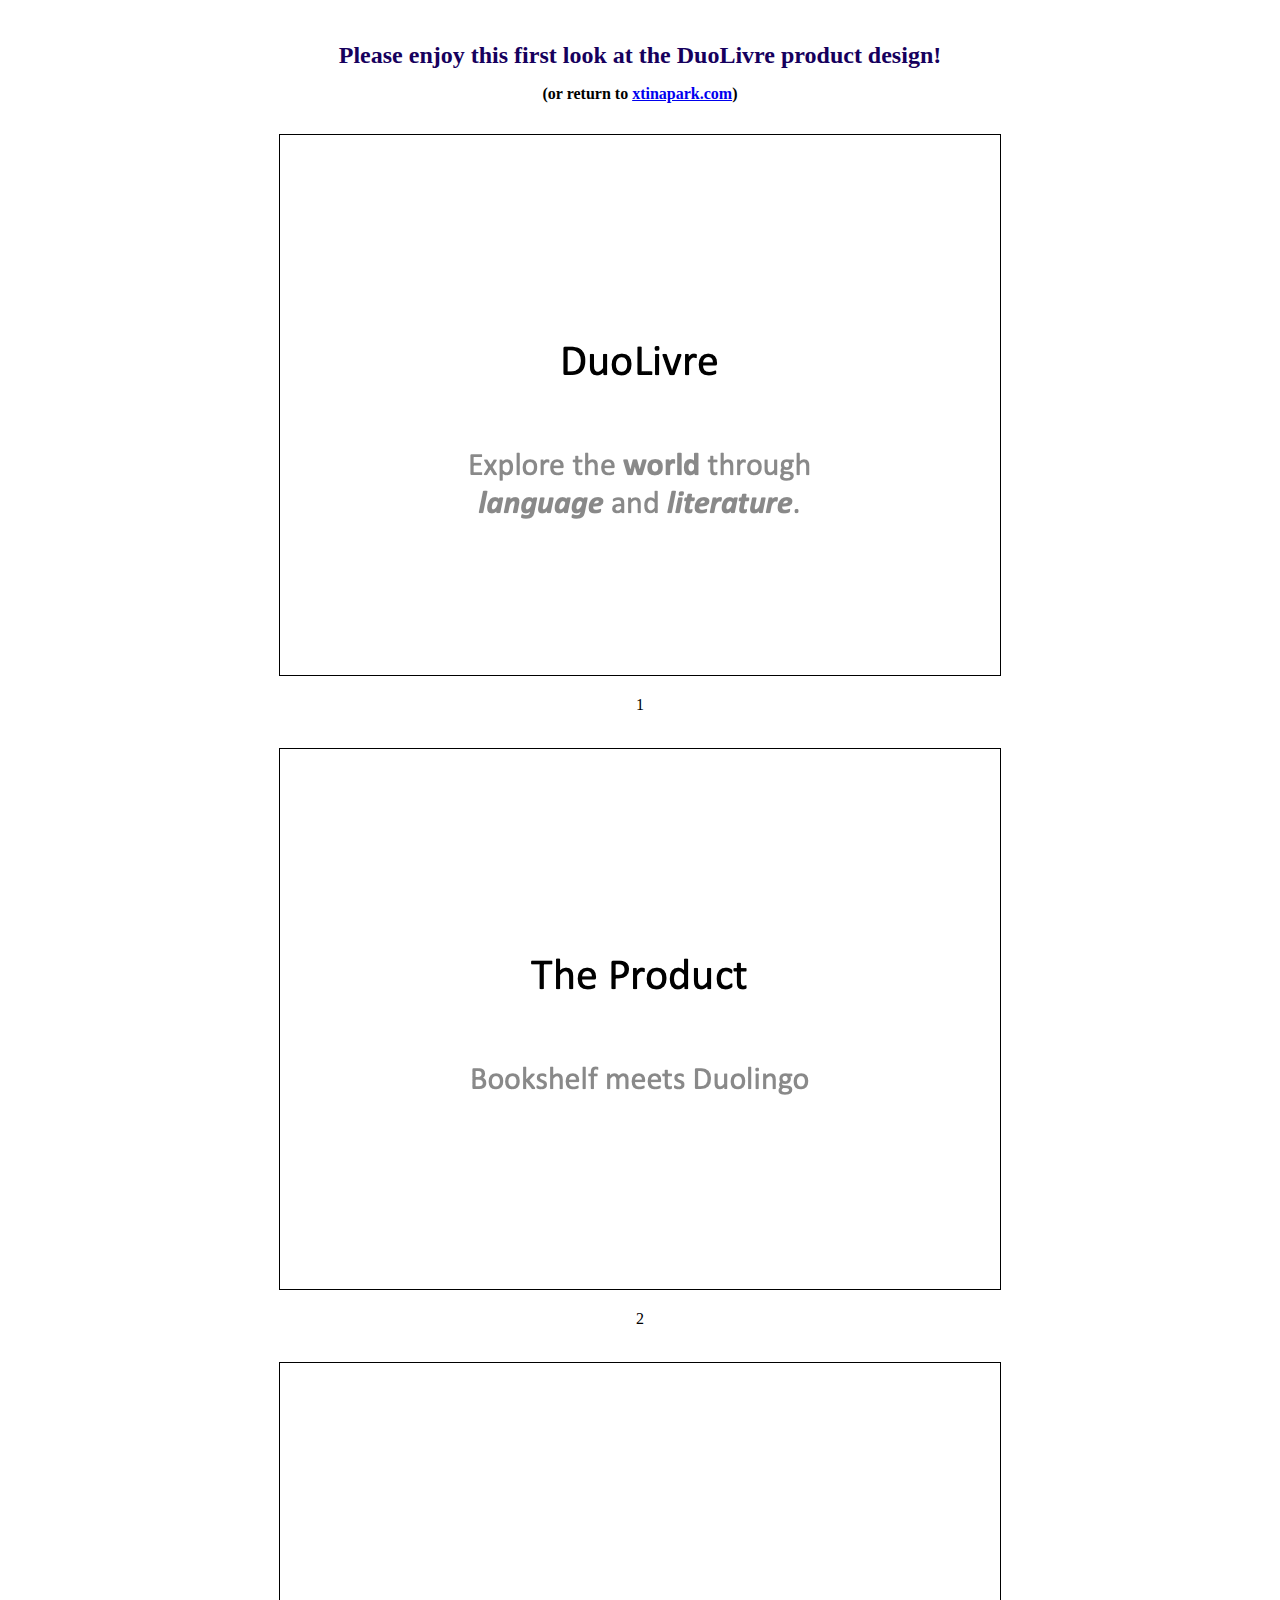
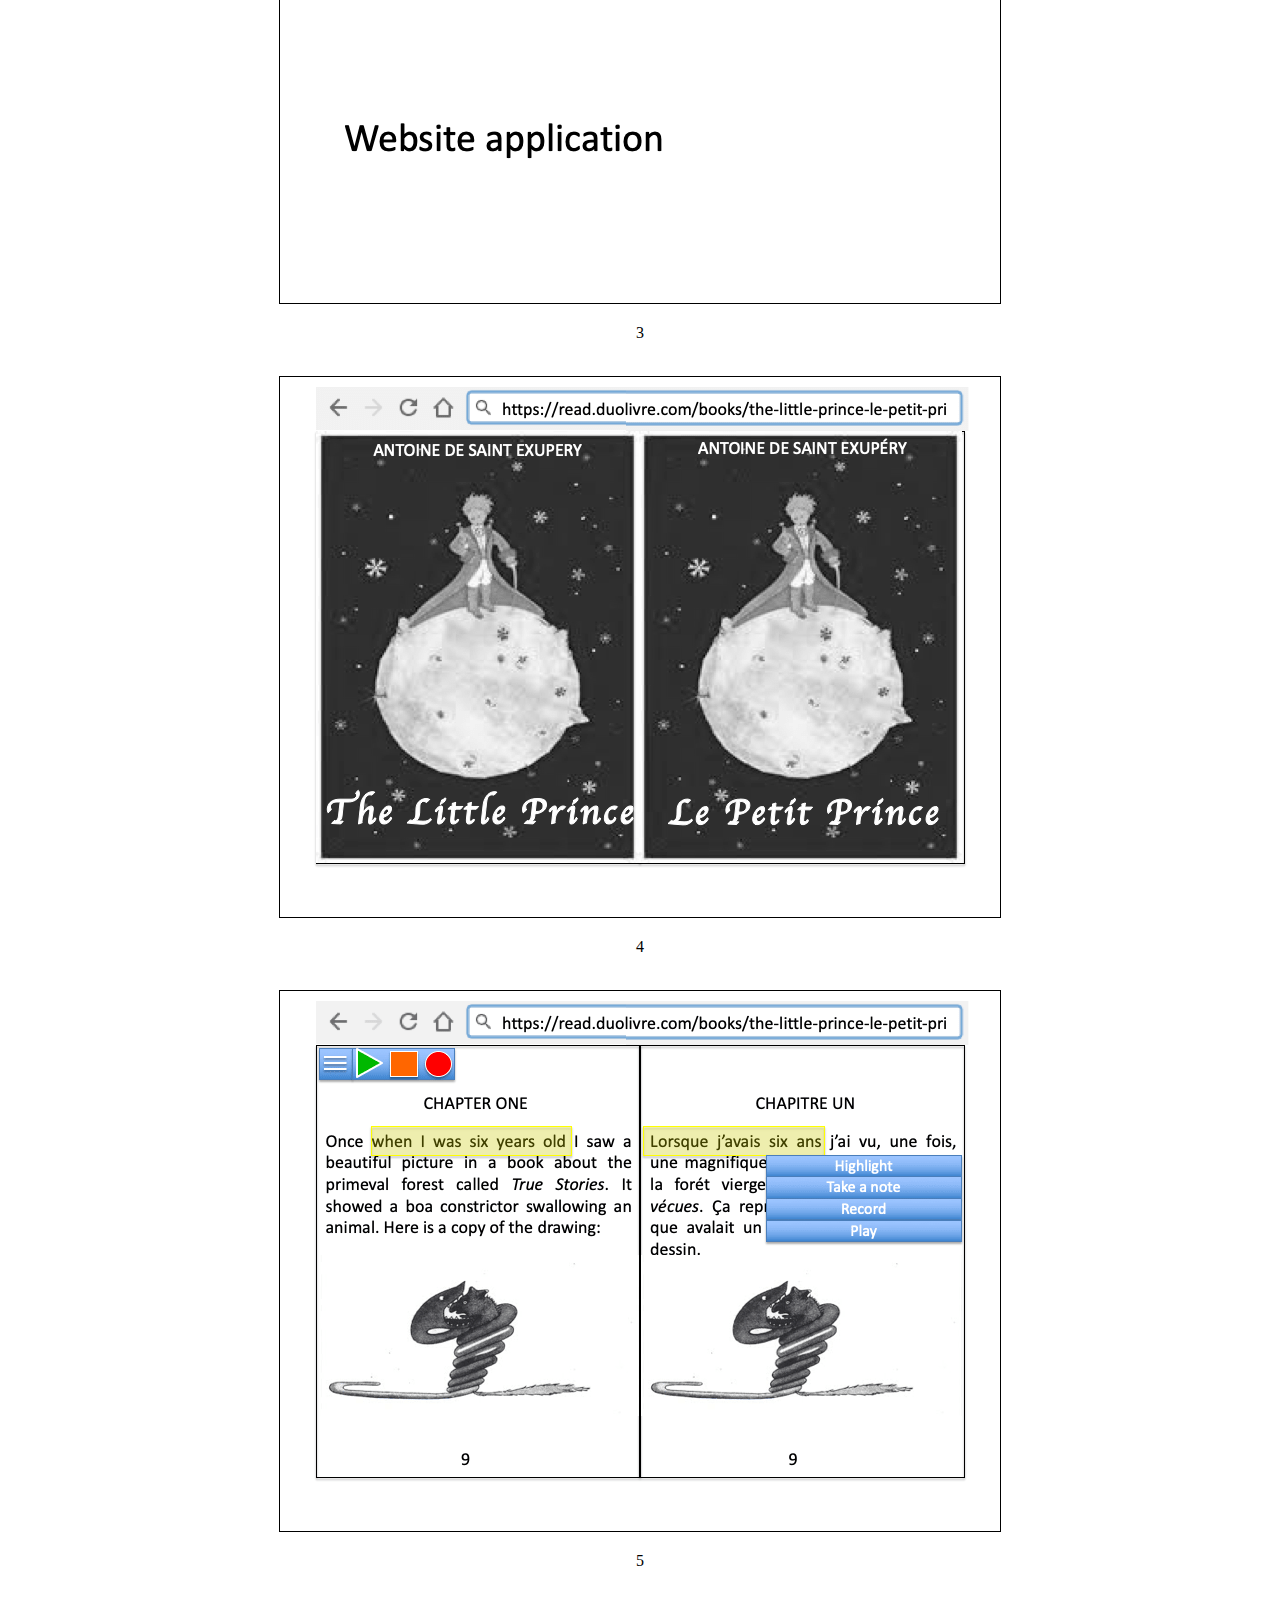
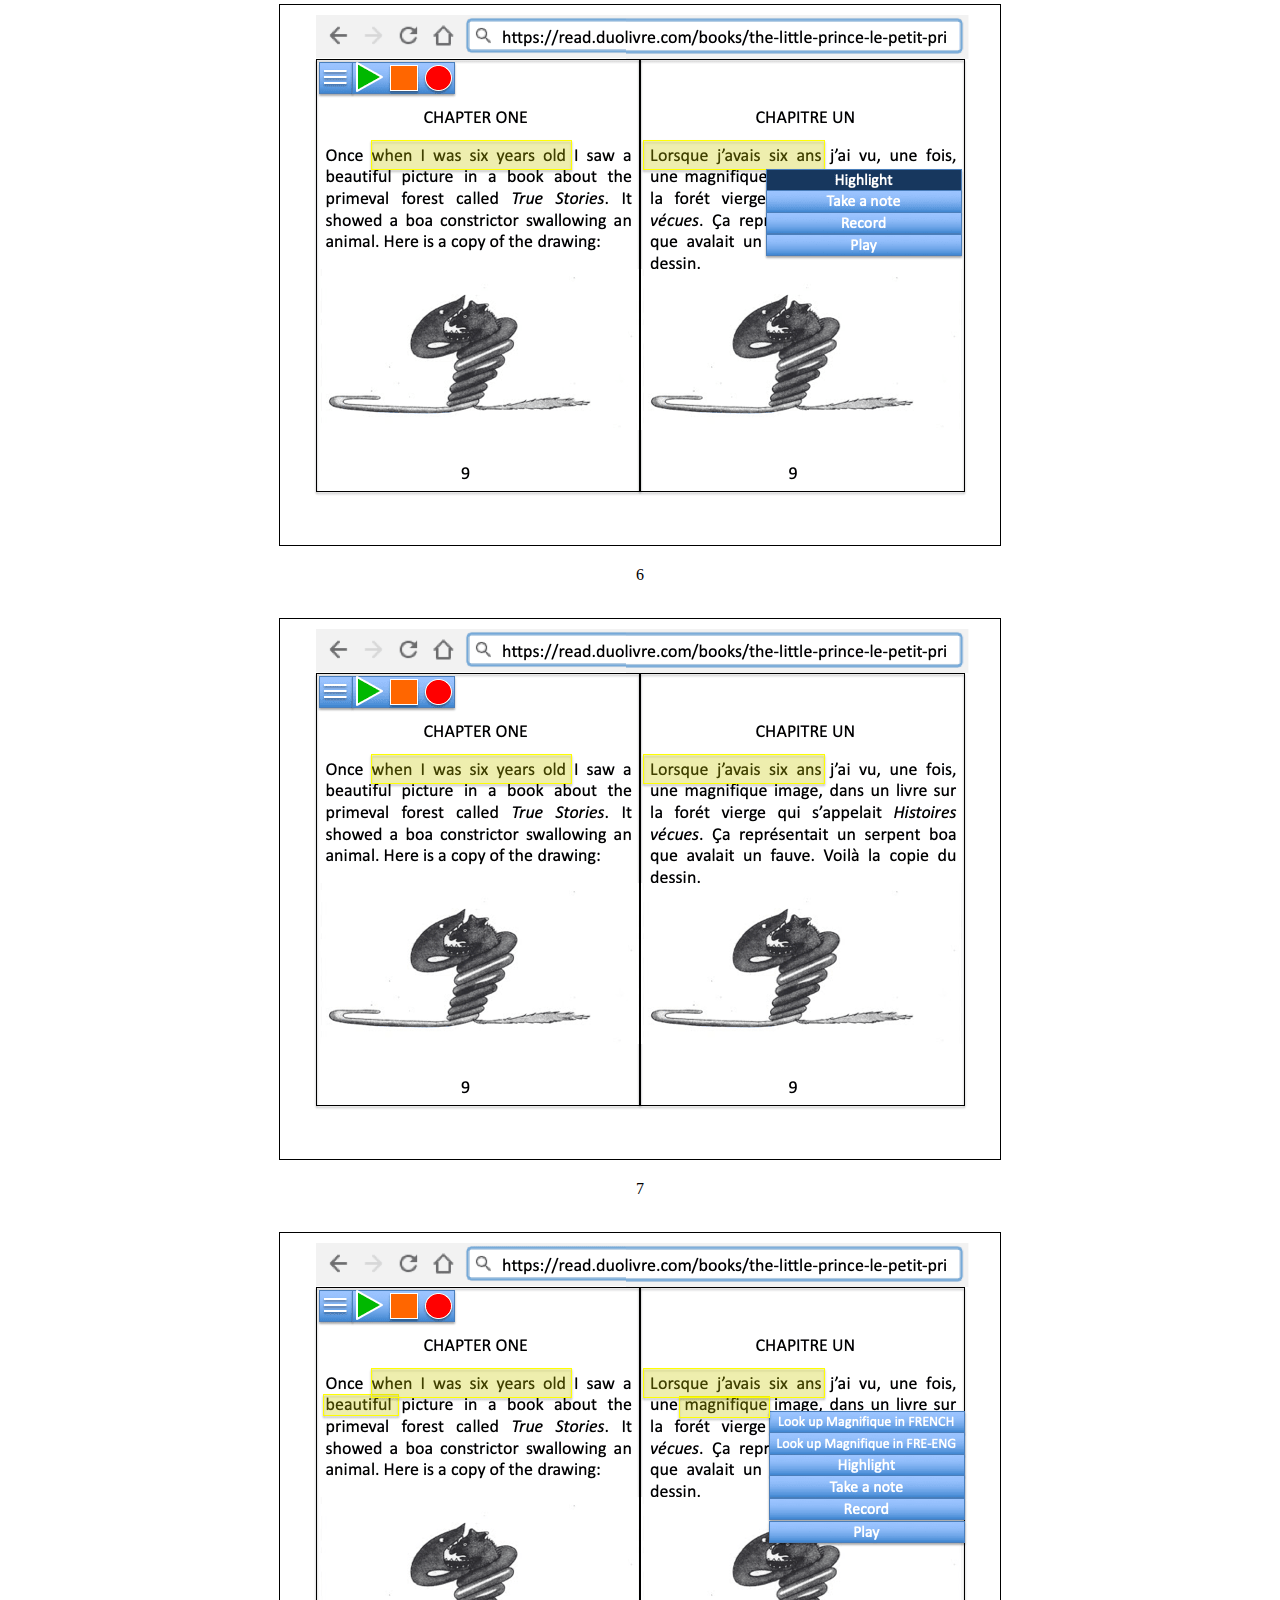
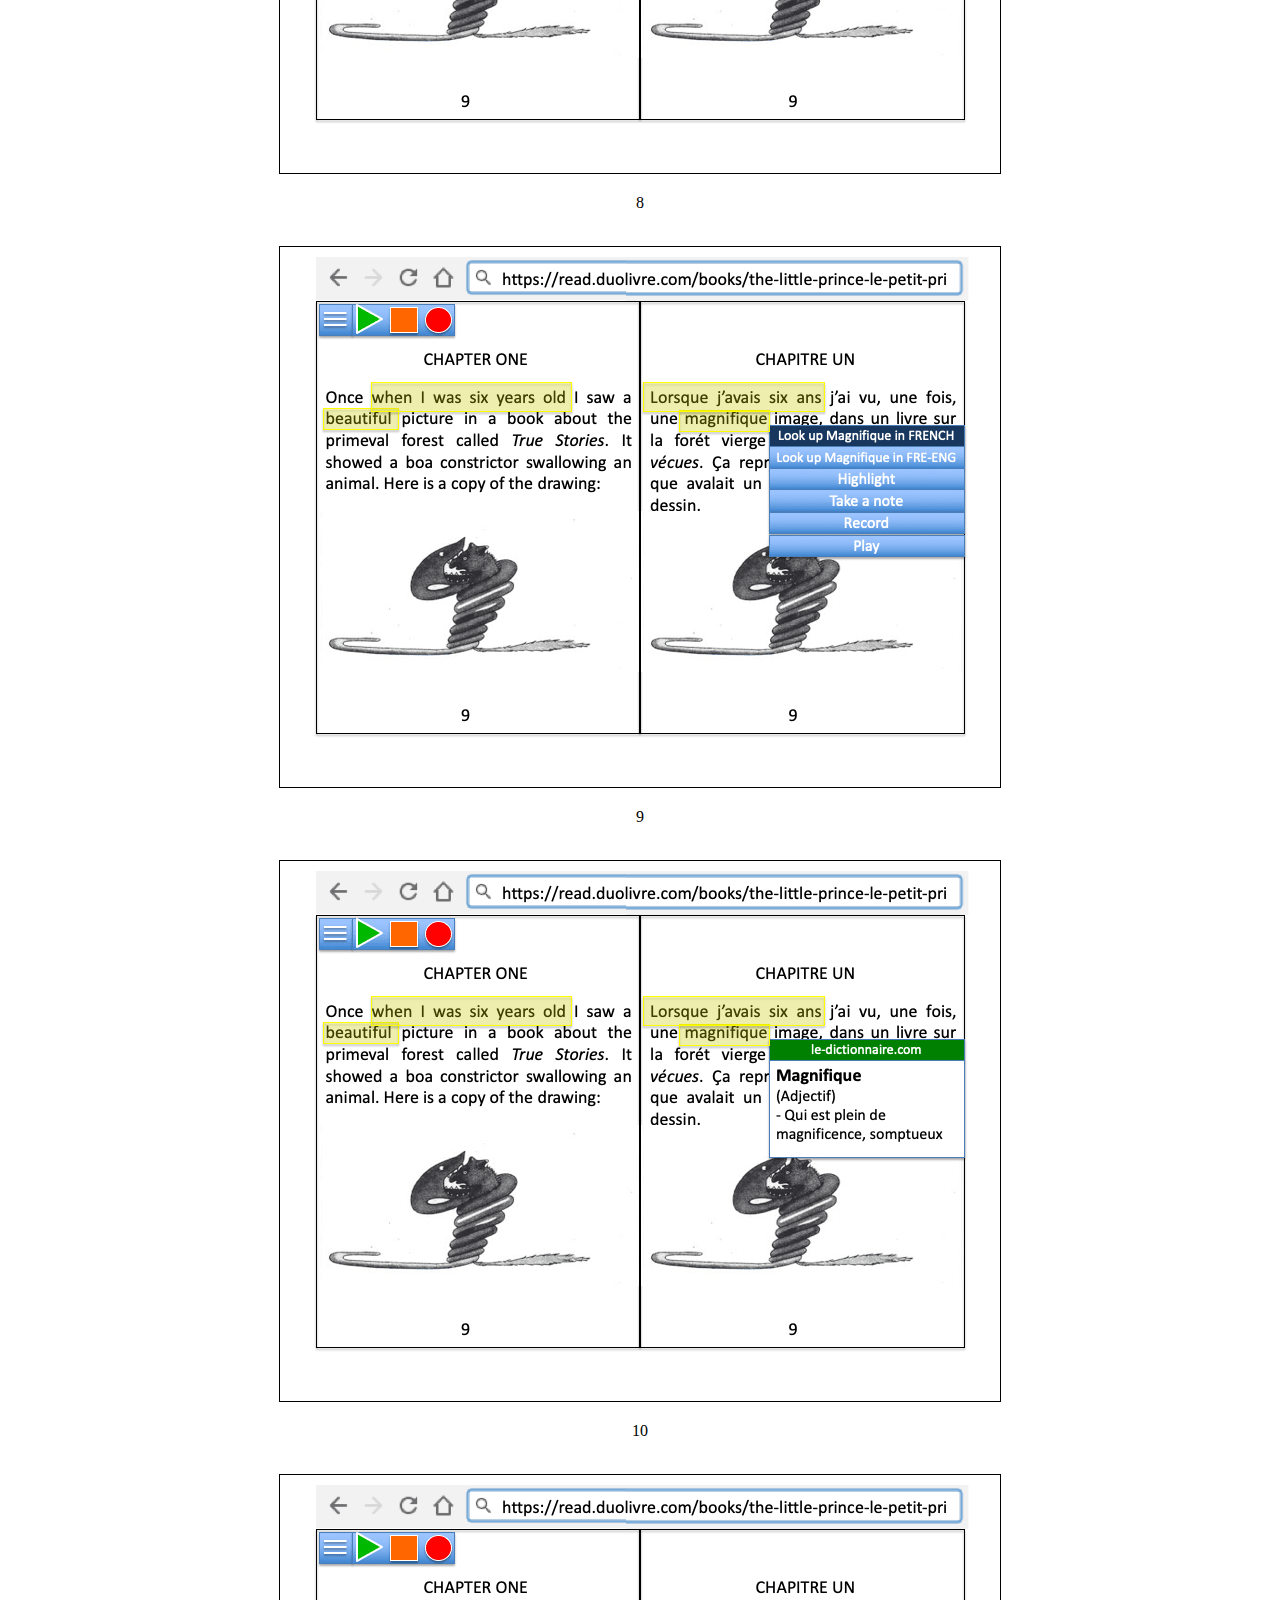
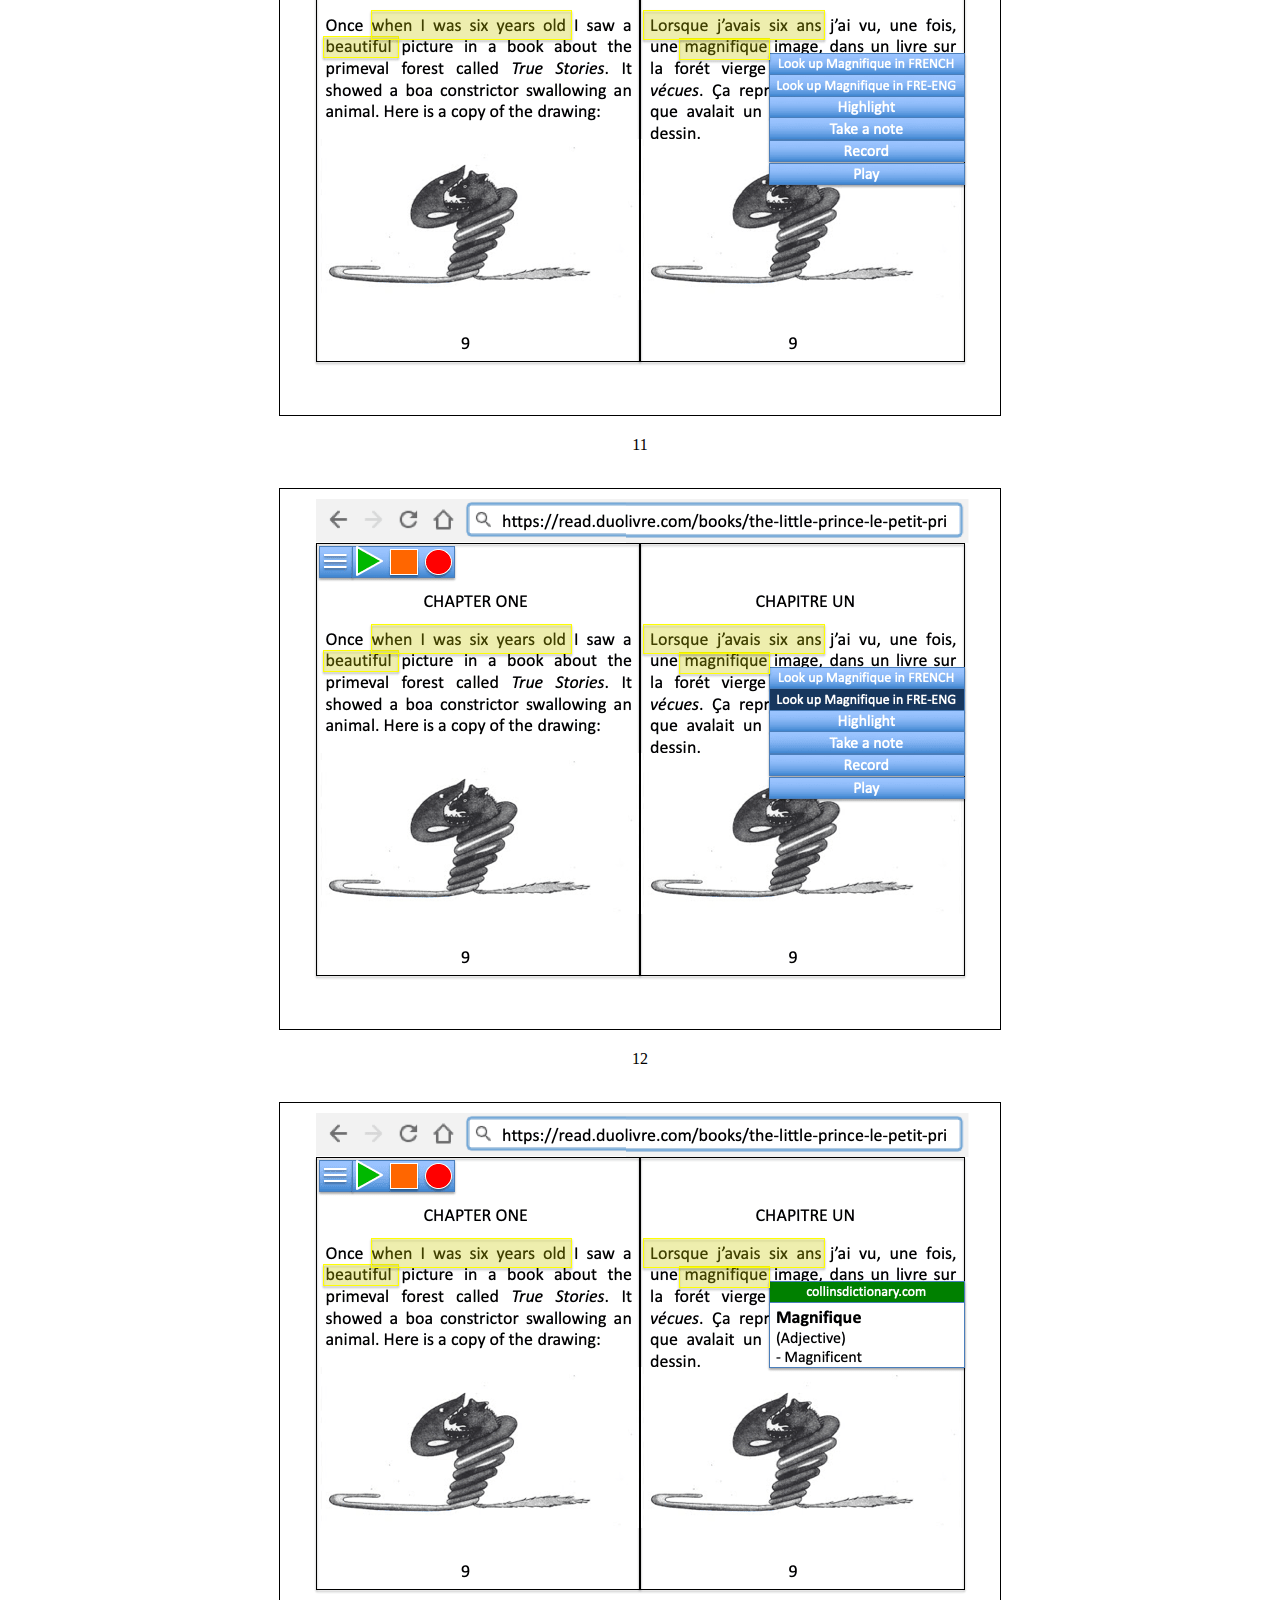
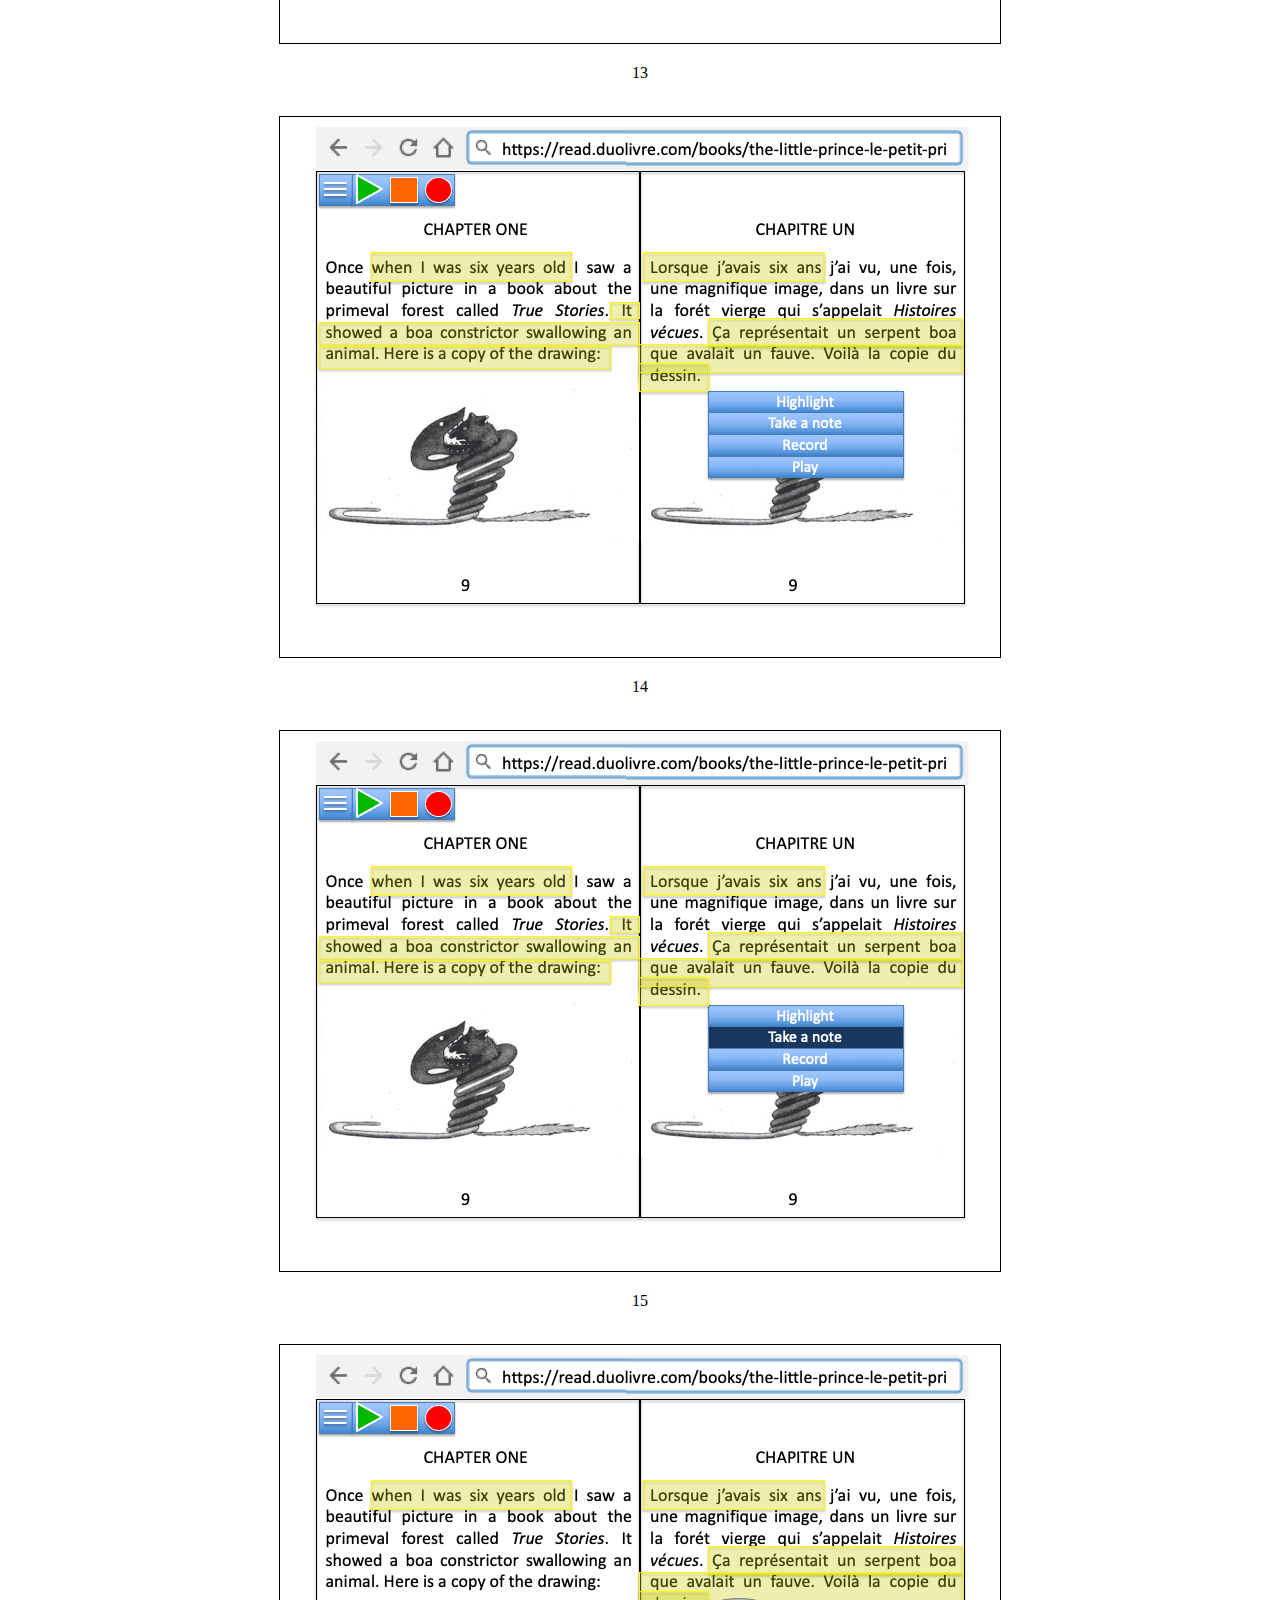
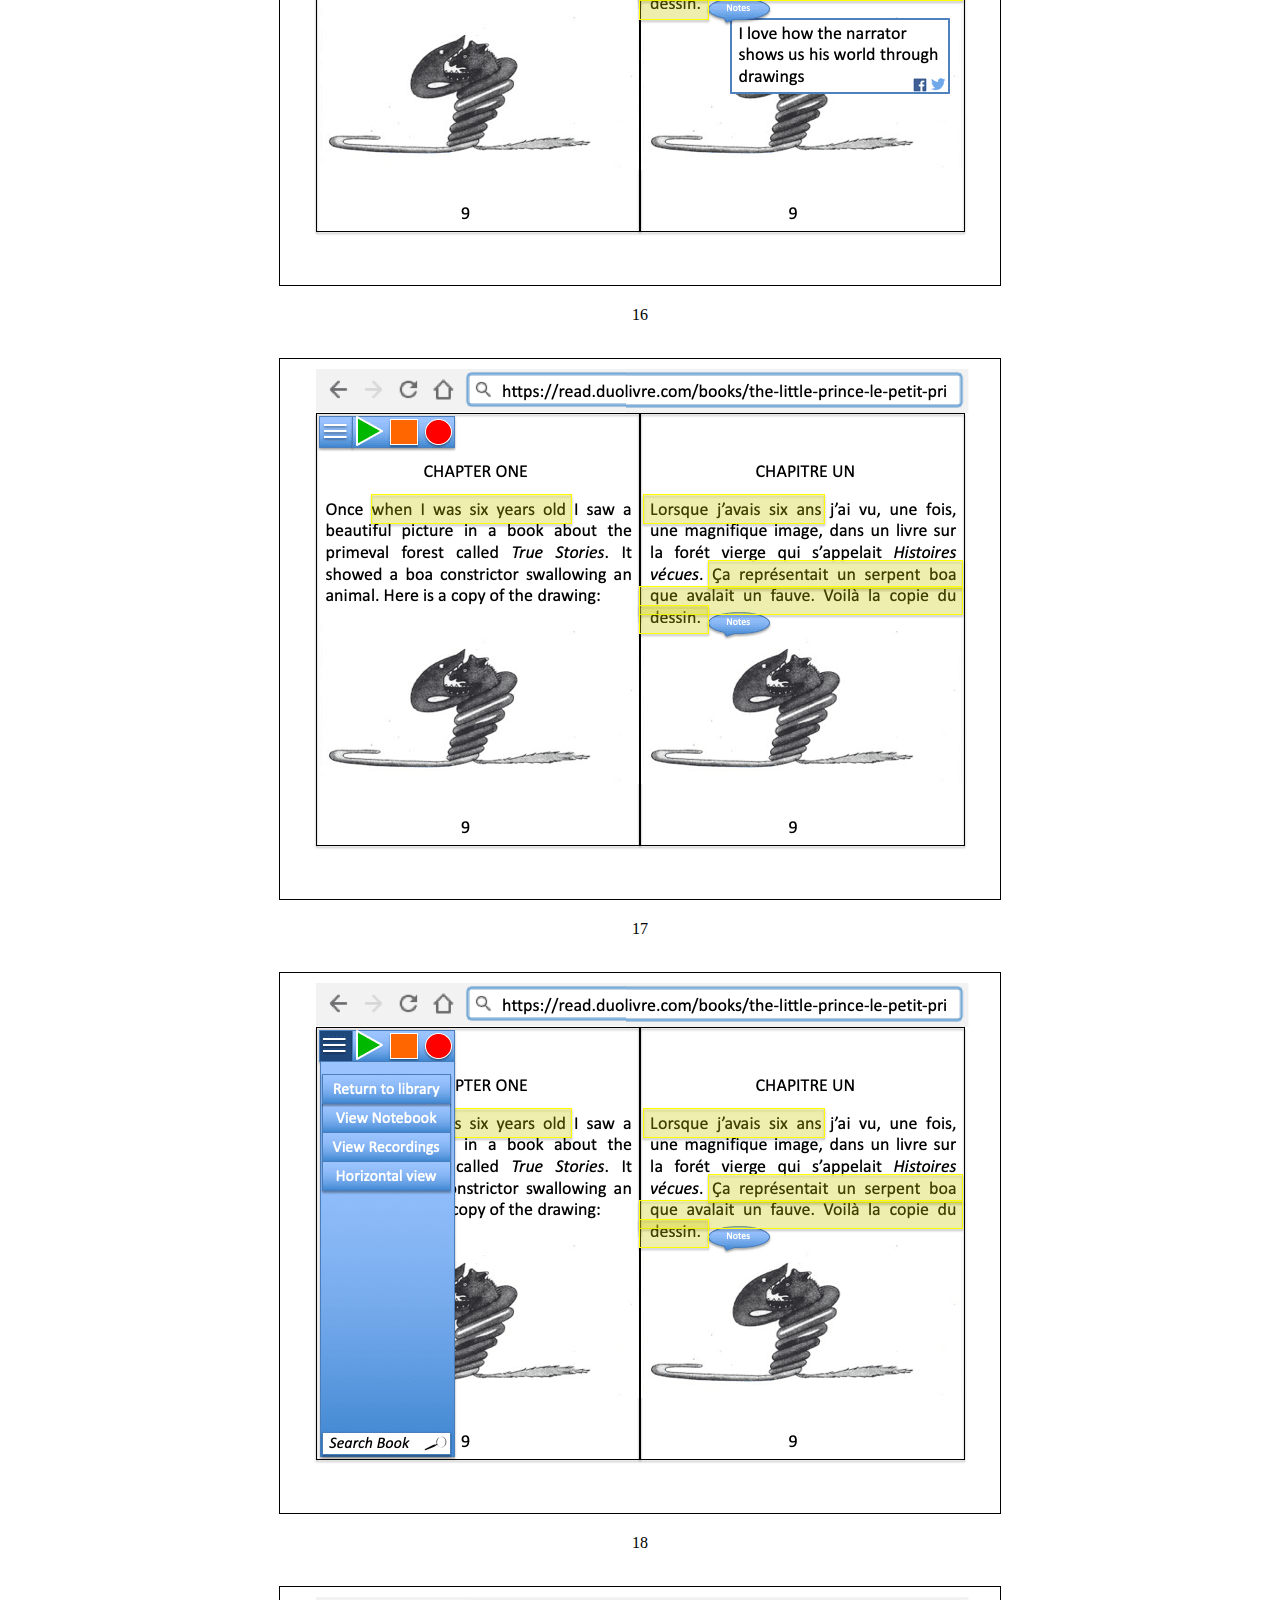
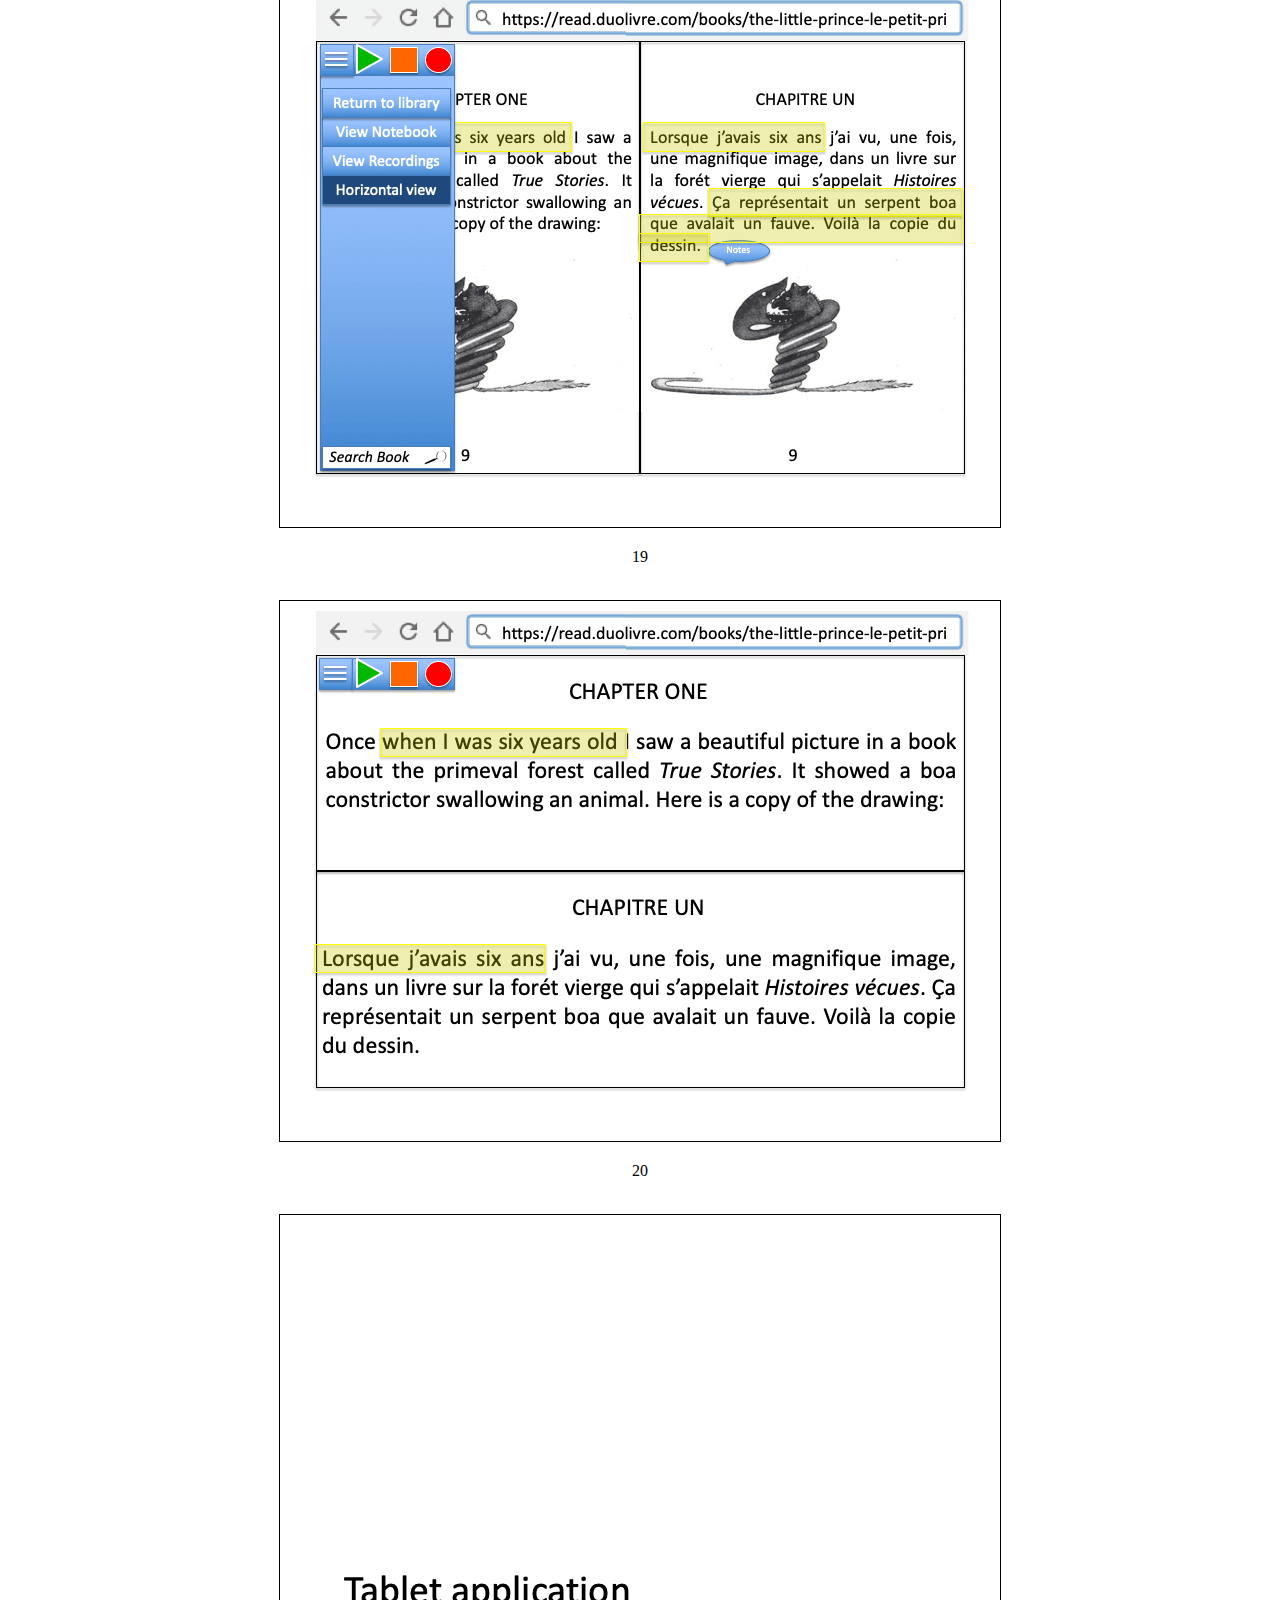
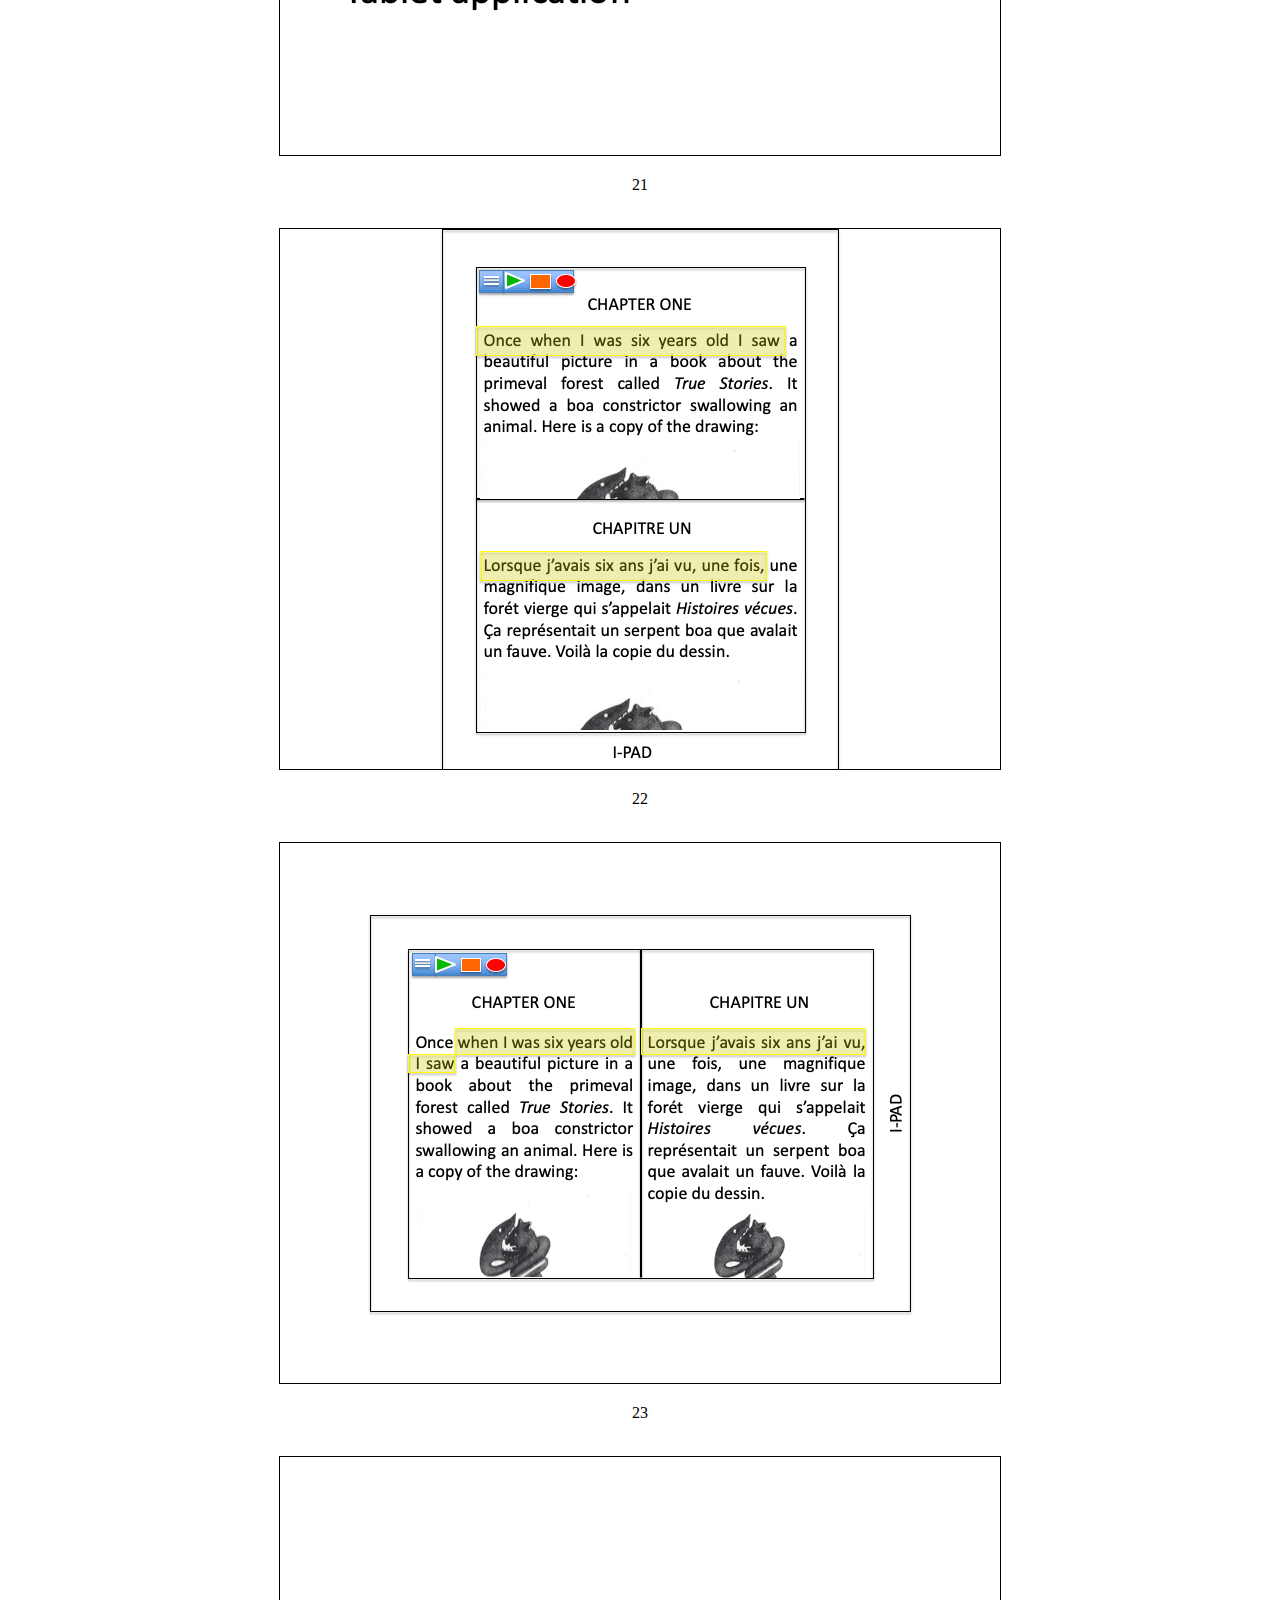
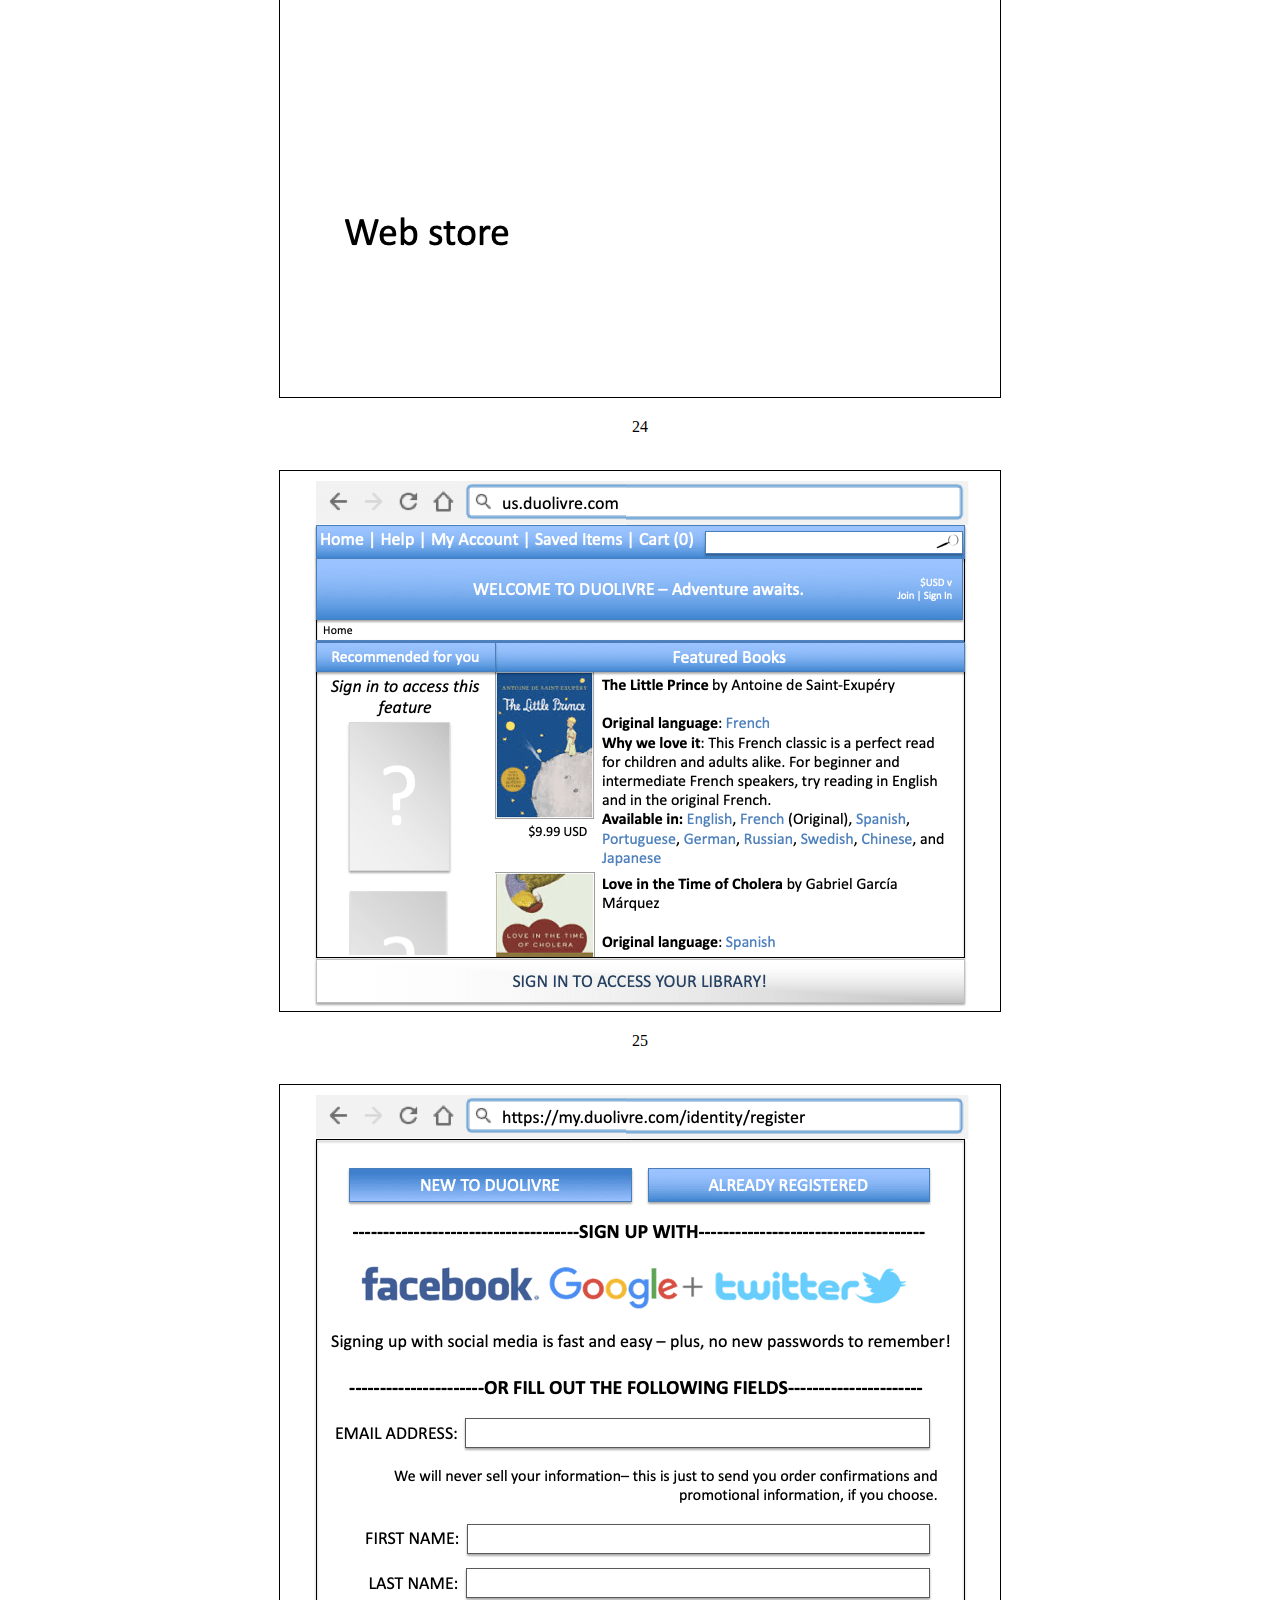
==== index.html @ 579b33d9 "Added a header to product design page" ====
<!DOCTYPE html>
<html>
    <head>
        <link rel="stylesheet" href="./styles.css" type="text/css">
        <meta name="viewport" content="width=device-width, initial-scale=1.0">
    </head>
    <body>
        <div id="container">
            <br>
            <h1>Please enjoy this first look at the DuoLivre product design!</h1>


            <h2>(or return to <a href="https:www.xtinapark.com">xtinapark.com</a>)</h2>
            <br>

            <img src="Images/Slide1.png" 
            alt="DuoLivre: Explore the World Through Language and Literature" 
            class="responsive">
            <p>1</p><br>
            <img src="Images/Slide2.png" 
            alt="The Product: Bookshelf meets Duolingo" 
            class="responsive">
            <p>2</p><br>
            <img src="Images/Slide3.png" 
            alt="Transition Slide which says: Website application" 
            class="responsive">
            <p>3</p><br>
            <img src="Images/Slide4.png" 
            alt="Two books are shown side by side: The Little Prince in English on the Left and in French on the Right" 
            class="responsive">
            <p>4</p><br>
            <img src="Images/Slide5.png" 
            alt="This slide shows that the user can select a french sentence on the Right
            and the application will simultaneously select the corresponding english sentence on the Left.
            Furthermore, the user right-clicks on the highlighted words and is presented with a menu
            of options: Highlight, Take a Note, Record, and Play" 
            class="responsive">
            <p>5</p><br>
            <img src="Images/Slide6.png" 
            alt="The user selects highlight from the menu of options" 
            class="responsive">
            <p>6</p><br>
            <img src="Images/Slide7.png" 
            alt="The text remains highlighted" 
            class="responsive">
            <p>7</p><br>
            <img src="Images/Slide8.png" 
            alt="The user selects the word 'Magnifique' in French and is presented with a menu of options:
            Look up Magnifique in FRENCH, Look up Magnifique in FRE-ENG, Highlight, Take a Note, Record, and Play" 
            class="responsive">
            <p>8</p><br>
            <img src="Images/Slide9.png" 
            alt="The user selects 'Look up Magnifique in FRENCH'" 
            class="responsive">
            <p>9</p><br>
            <img src="Images/Slide10.png" 
            alt="The user is presented with a definition from 'le-diccionaire.com' 
            which says: 'magnifique' (adjective) - qui est plein de magnificence, somptueux" 
            class="responsive">
            <p>10</p><br>
            <img src="Images/Slide11.png" 
            alt="The user again selects and right-clicks on the word 'magnifique'" 
            class="responsive">
            <p>11</p><br>
            <img src="Images/Slide12.png" 
            alt="The user selects 'Look up Magnifique in FRE-ENG'" 
            class="responsive">
            <p>12</p><br>
            <img src="Images/Slide13.png" 
            alt="The user is presented with a translation from 'collinsdictionary.com' 
            which says: 'magnifique' (adjective) - magnificent" 
            class="responsive">
            <p>13</p><br>
            <img src="Images/Slide14.png" 
            alt="The user selects another sentence on the page which says: 
            'Ça représentait un serpent boa que avalait un fauve. Voilà 
            la copie du dessin.' The corresponding sentence in English is
            again simultaneously highlighted on the left-hand page. It reads:
            'It showed a boa constrictor swallowing an animal. Here is a copy of the drawing:'" 
            class="responsive">
            <p>14</p><br>
            <img src="Images/Slide15.png" 
            alt="The user right clicks on the selected sentence and is presented with a menu: 
            Highlight, Take a Note, Record, and Play. The user selected 'Take a Note'" 
            class="responsive">
            <p>15</p><br>
            <img src="Images/Slide16.png" 
            alt="The user writes a note within a speech bubble image next to the selected text.
            The user writes: 'I love how the narrator shows us his world through drawings.
            The user has the option to share her note on Facebook or Twitter.'" 
            class="responsive">
            <p>16</p><br>
            <img src="Images/Slide17.png" 
            alt="A small speech bubble that says 'Notes' is left next to the highlighted phrase.
            The user could select it if she desires to view the note she took." 
            class="responsive">
            <p>17</p><br>
            <img src="Images/Slide18.png" 
            alt="The user selects a menu icon in the upper left corner of the page, and a
            side menu shows up on her device with the following options:
            'Return to library', 'View Notebook', 'View Recordings', and 'Horizontal view'
            There are also icons on the navigation bar on top of the side menu: a green triangle
            for 'Play', an orange square for 'Pause', and a red circle for 'Record'" 
            class="responsive">
            <p>18</p><br>
            <img src="Images/Slide19.png" 
            alt="The user selects 'Horizontal view' from the side menu" 
            class="responsive">
            <p>19</p><br>
            <img src="Images/Slide20.png" 
            alt="Now, the two books are shown one on top of the other instead of side-by-side as before." 
            class="responsive">
            <p>20</p><br>
            <img src="Images/Slide21.png" 
            alt="Transition Slide which says: Tablet application" 
            class="responsive">
            <p>21</p><br>
            <img src="Images/Slide22.png" 
            alt="The tablet, placed vertically up-and-down, triggers the horizontal view mode. 
            It looks the same as the website application horizontal view mode 
            (one text on top of the other), but on a smaller screen." 
            class="responsive">
            <p>22</p><br>
            <img src="Images/Slide23.png" 
            alt="The tablet, placed horizontally up-and-down, triggers the vertical view mode. 
            It looks the same as the website application vertical view mode 
            (the two texts placed side-by-side), but on a smaller screen." 
            class="responsive">
            <p>23</p><br>
            <img src="Images/Slide24.png" 
            alt="Transition Slide which says: Web Store" 
            class="responsive">
            <p>24</p><br>
            <img src="Images/Slide25.png" 
            alt="A banner at the top of the page reads: 'Welcome to DuoLivre - Adventure awaits.'
            A side bar reads 'Recommended for you' but leaves the suggestions blank. A subtitle 
            on the menu reads: 'Sign in to access this feature.' In the upper right corner of the page,
            the user sees an option to Join or Sign In. The rest of the page shows a list of 'Featured Books.'
            The first featured book is 'The Little Prince by Antoine de Saint-Exupéry.' Beneath the title of 
            this book, the user sees printed: 'Original language: French'; 'Why we love it: This French 
            classic is a perfect read for children and adults alike. For beginner and intermediate French 
            speakers, try reading in English and in the original French'; 'Available in: English, French (Original), Spanish, Portuguese, German, Russian, Swedish, 
            Chinese, and Japanese.' Beneath this we see another featured book: 'Love in the Time of Cholera 
            by Gabriel García Márquez'; 'Original Language: Spanish.'
            At the very bottom of the page is a banner that reads: Sign in to Access Your Library!" 
            class="responsive">
            <p>25</p><br>
            <img src="Images/Slide26.png" 
            alt="We see a new page with two options at the top to toggle between: 'New to DuoLivre' and 'Already Registered.'
            'New to DuoLivre' is selected by default. Presumably, the user selected 'join' on the previous page. 
            The user is presented with options to join via Facebook, Google+, or Twitter, or to register using
            an e-mail address." 
            class="responsive">
            <p>26</p><br>
            <img src="Images/Slide27.png" 
            alt="The user toggles to the 'Already Registered' option, and is given the options to sign in
            with her e-mail or one of her social media accounts (again: Facebook, Google+, or Twitter)" 
            class="responsive">
            <p>27</p><br>
            <img src="Images/Slide28.png" 
            alt="We have been brought back to the main page, and we see that the user has successfully logged in.
            In the upper right corner of the page where previously we saw 'Join' and 'Sign in' options, we now see
            'Hi, Christina' and a 'Sign Out' option. Under the Recommended-for-you side-bar on the left side of the page,
            we now see two book suggestions: 'Anna Karenina by Leo Tolstoy'; 'Original: Russian'; '$14.99 USD' 
            and 'Crime and Punishment by Fyodor Dostoyevsky.'
            The banner at the bottom of the page reads: 'To the Library!'" 
            class="responsive">
            <p>28</p><br>
            <img src="Images/Slide29.png" 
            alt="The user right clicks on 'Anna Karenina' and is presented with a menu:
            'Open', 'Open in a new tab', 'Quick view', and 'Add to favorites.'
            Note that at the very top of the page, above the banner that reads 'Welcome 
            to Duolivre - Adventure awaits' is a navigation toolbar with the following
            options: 'Home', 'Help', 'My Account', 'Saved Items (0)', and 'Cart (0)'" 
            class="responsive">
            <p>29</p><br>
            <img src="Images/Slide30.png" 
            alt="The user selects 'Add to favorites' in the menu for the book 'Anna Karenina.'" 
            class="responsive">
            <p>30</p><br>
            <img src="Images/Slide31.png" 
            alt="We see in the very top navigation toolbar, that it now reads 'Saved Items (1)'" 
            class="responsive">
            <p>31</p><br>
            <img src="Images/Slide32.png" 
            alt="There is a search bar in the upper right-hand side of the page. 
            The user types in 'The Little Prince.' She needn't have searched for 'The Little Prince' 
            since it is a featured book, however she does so to demonstrate the use of the search bar." 
            class="responsive">
            <p>32</p><br>
            <img src="Images/Slide33.png" 
            alt="The user selects 'Search'" 
            class="responsive">
            <p>33</p><br>
            <img src="Images/Slide34.png" 
            alt="The user now sees a list of search results for 'The Little Prince.' 
            Indeed, the first result shows 'The Little Prince ($9.99 USD) by Antoine de Saint-Exupery.'
            Beneath this is the second search result, which shows 'The Princess and the Frog ($14.99 USD)
            by Lisa Marsoli.''" 
            class="responsive">
            <p>34</p><br>
            <img src="Images/Slide35.png" 
            alt="The user selects 'The Little Prince by Antoine de Saint-Exupery' and is brought to 
            a page which displays an average rating of 4 out of 5 stars for the book, as well 
            as 13 reviews which the user could look over, and the option to Write a review.
            A description of the book reads: 'Few stories are as widely read and as universally 
            cherished by children and adults alike as The Little Prince. Richard Howard’s 
            translation of the beloved classic beautifully reflects Saint Exupery’s unique and 
            gifted style. Howard, an acclaimed poet and one of the preeminent translators of 
            our time, has excelled at bringing the English text as close as possible to the 
            French, in language, style...'
            The user is also presented with options to purchase the book in English, French (Original),
            Spanish, Portuguese, or to expand the list to see more purchase options.
            The user selects to purchase the book in English and French (Original), for $9.99 each,
            for an item total of $19.98. In the bottom right-hand side of the page is a button 
            that reads: 'Add to Cart.'" 
            class="responsive">
            <p>35</p><br>
            <img src="Images/Slide36.png" 
            alt="The user selects 'Add to Cart' and a pop-up appears with options to 'Keep Shopping'
            or to 'View Cart.' Furthermore, we see that the navigation toolbar at the top of the page 
            now reads: 'Cart (2).'" 
            class="responsive">
            <p>36</p><br>
            <img src="Images/Slide37.png" 
            alt="Finally, we see that the user has selected the upper navigation toolbar option 'My Account.'
            We see a page that says 'My Account' and beneath this, has options to look at:
            'Details', 'Social Stuff', 'Address Book', 'Wallet', 'Gift Card(s)', 'Recent Orders',
            and 'Returns.'" 
            class="responsive">
            <p>37</p>
        </div>
        
    </body>
</html>
---- styles.css ----
body {
    color: black;
    font: 300 14px/24px;
    font-family: Cambria, Cochin, Georgia, Times, 'Times New Roman', serif;
  }

#container {
    text-align: center
}

img {
    border: 1px solid black;
}

.responsive {
    max-width: 100%;
    height: auto;
}

h1 {
    font-size: x-large;
    color: #16005d;
}

h2 {
    font-size: medium;
}

/* 
  .box-set,
  .box {
    border-radius: 6px;
  }
  .box-set:before,
  .box-set:after {
    content: "";
    display: table;
  }
  .box-set:after {
    clear: both;
  }
  .box-set {
    background: lightgreen;
    /* *zoom: 1; 
    /* display: inline-flex; 
  }
  
  .box {
    background: #2db34a;
    float: left;
    margin: 1.5% 1.5%;
    margin-right: 0px;
    padding: 20px 20px;
    text-align: center;
    height: 20px;
    font-size:15px;
    /* display: inline-table 
  }
  
  .box:hover{
    font-size:0;
  }

  .box:focus{
    font-size:0;
  }
  
  .box:hover:after {
    content: attr(data-hover);
    font-size:15px;
  }

  .box:focus:after{
    content: attr(data-hover);
    font-size:15px;
  }
   */
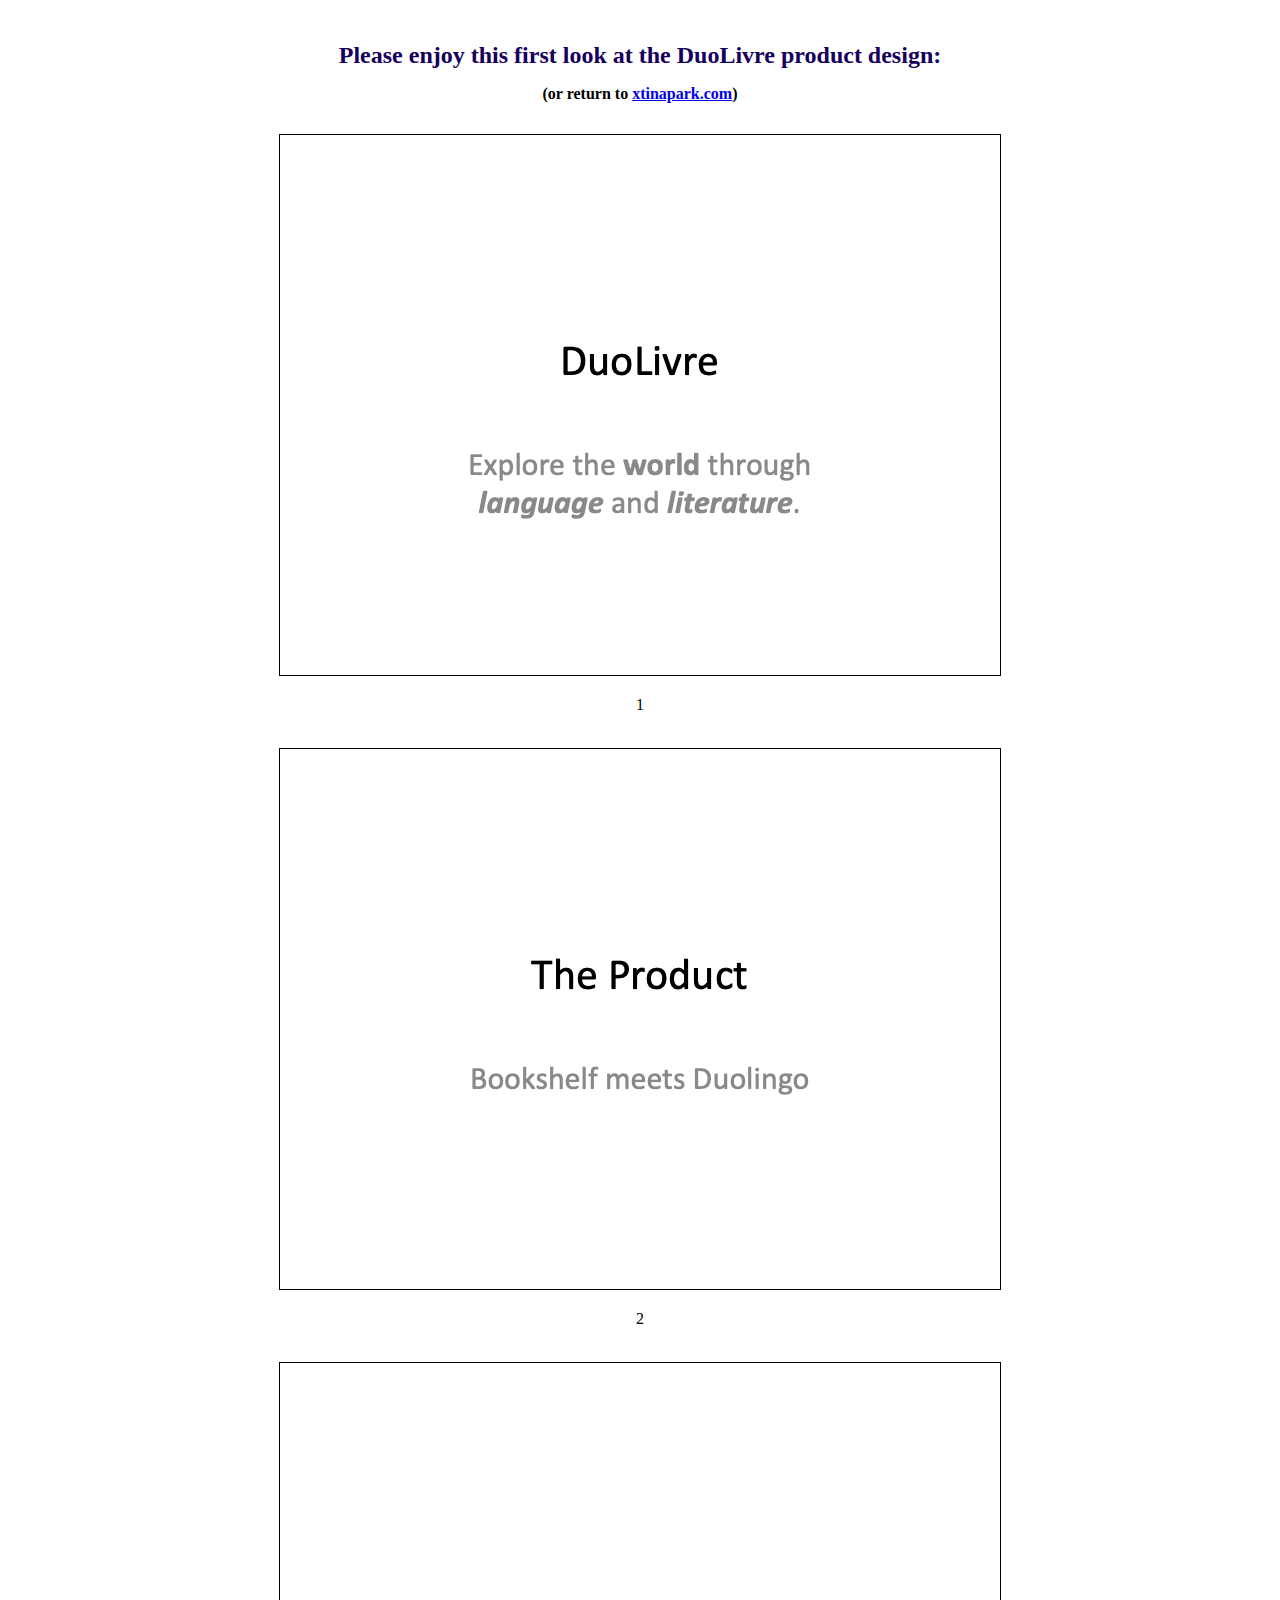
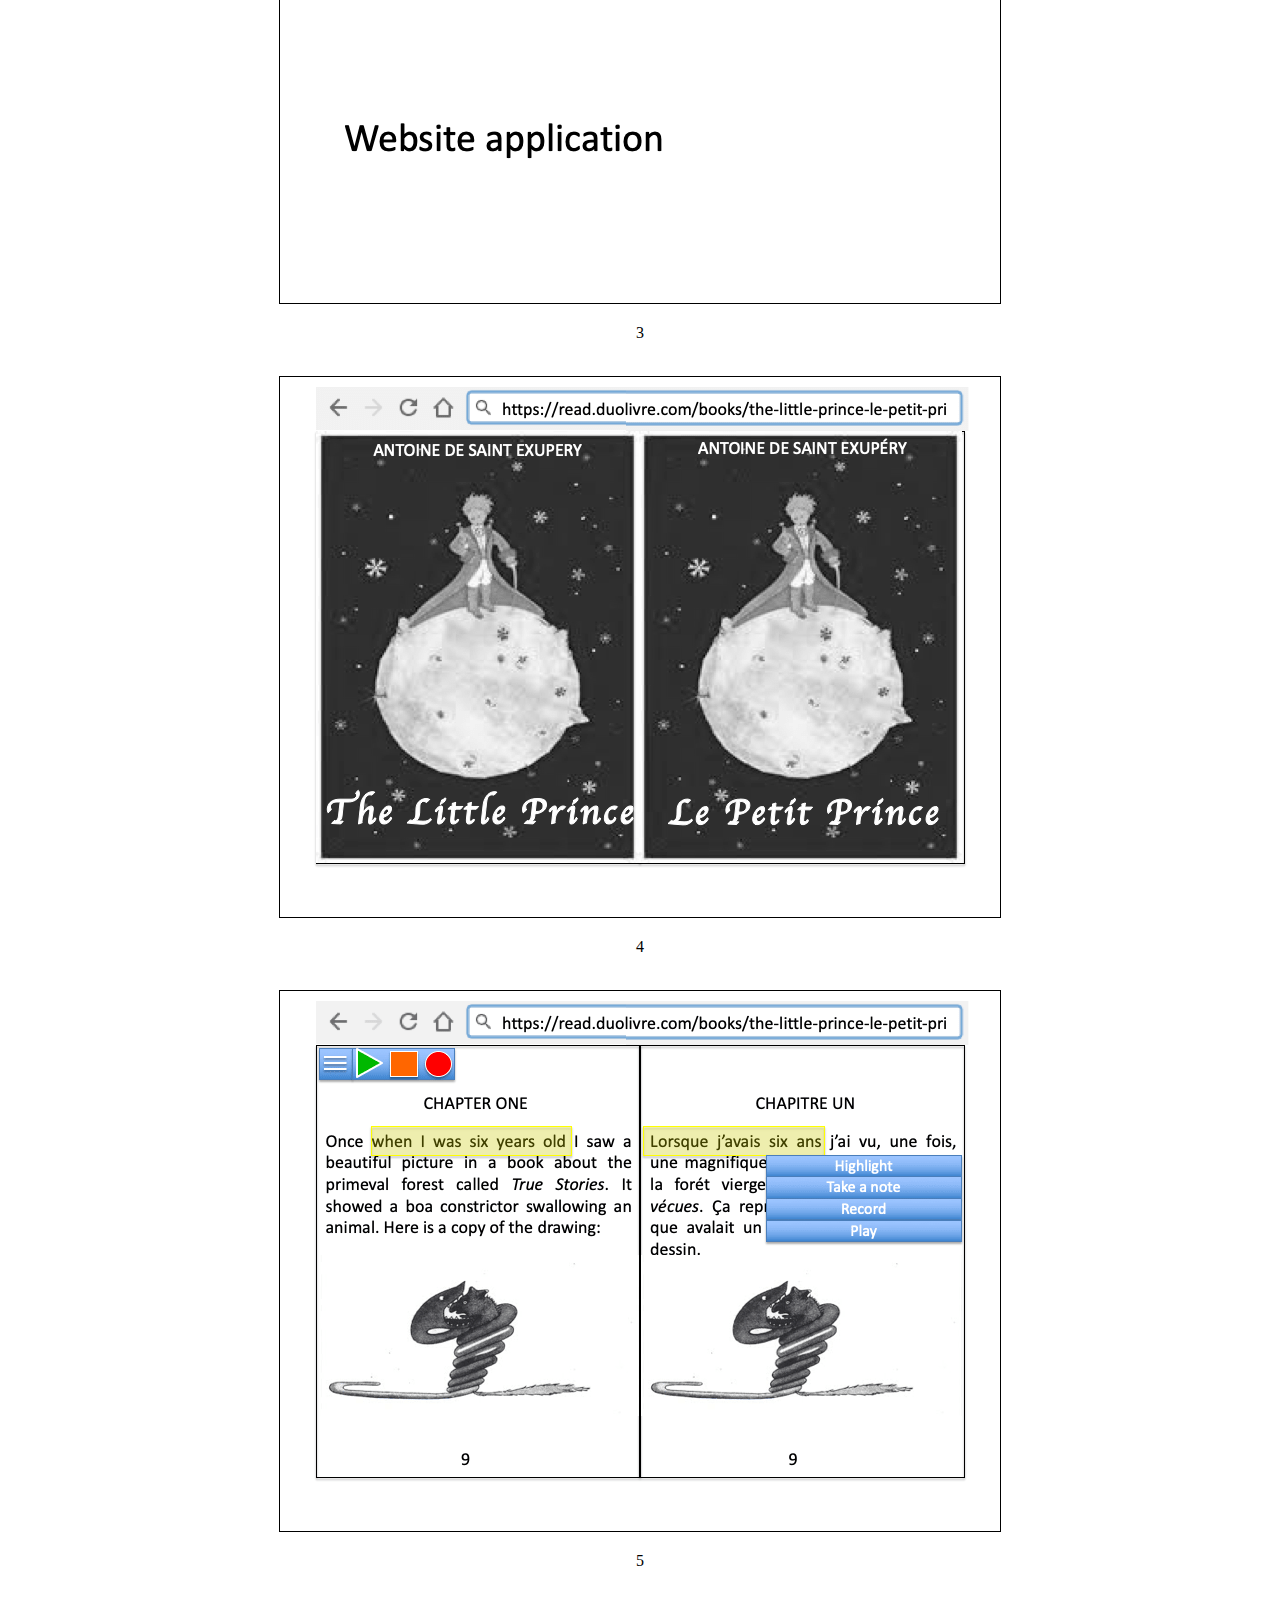
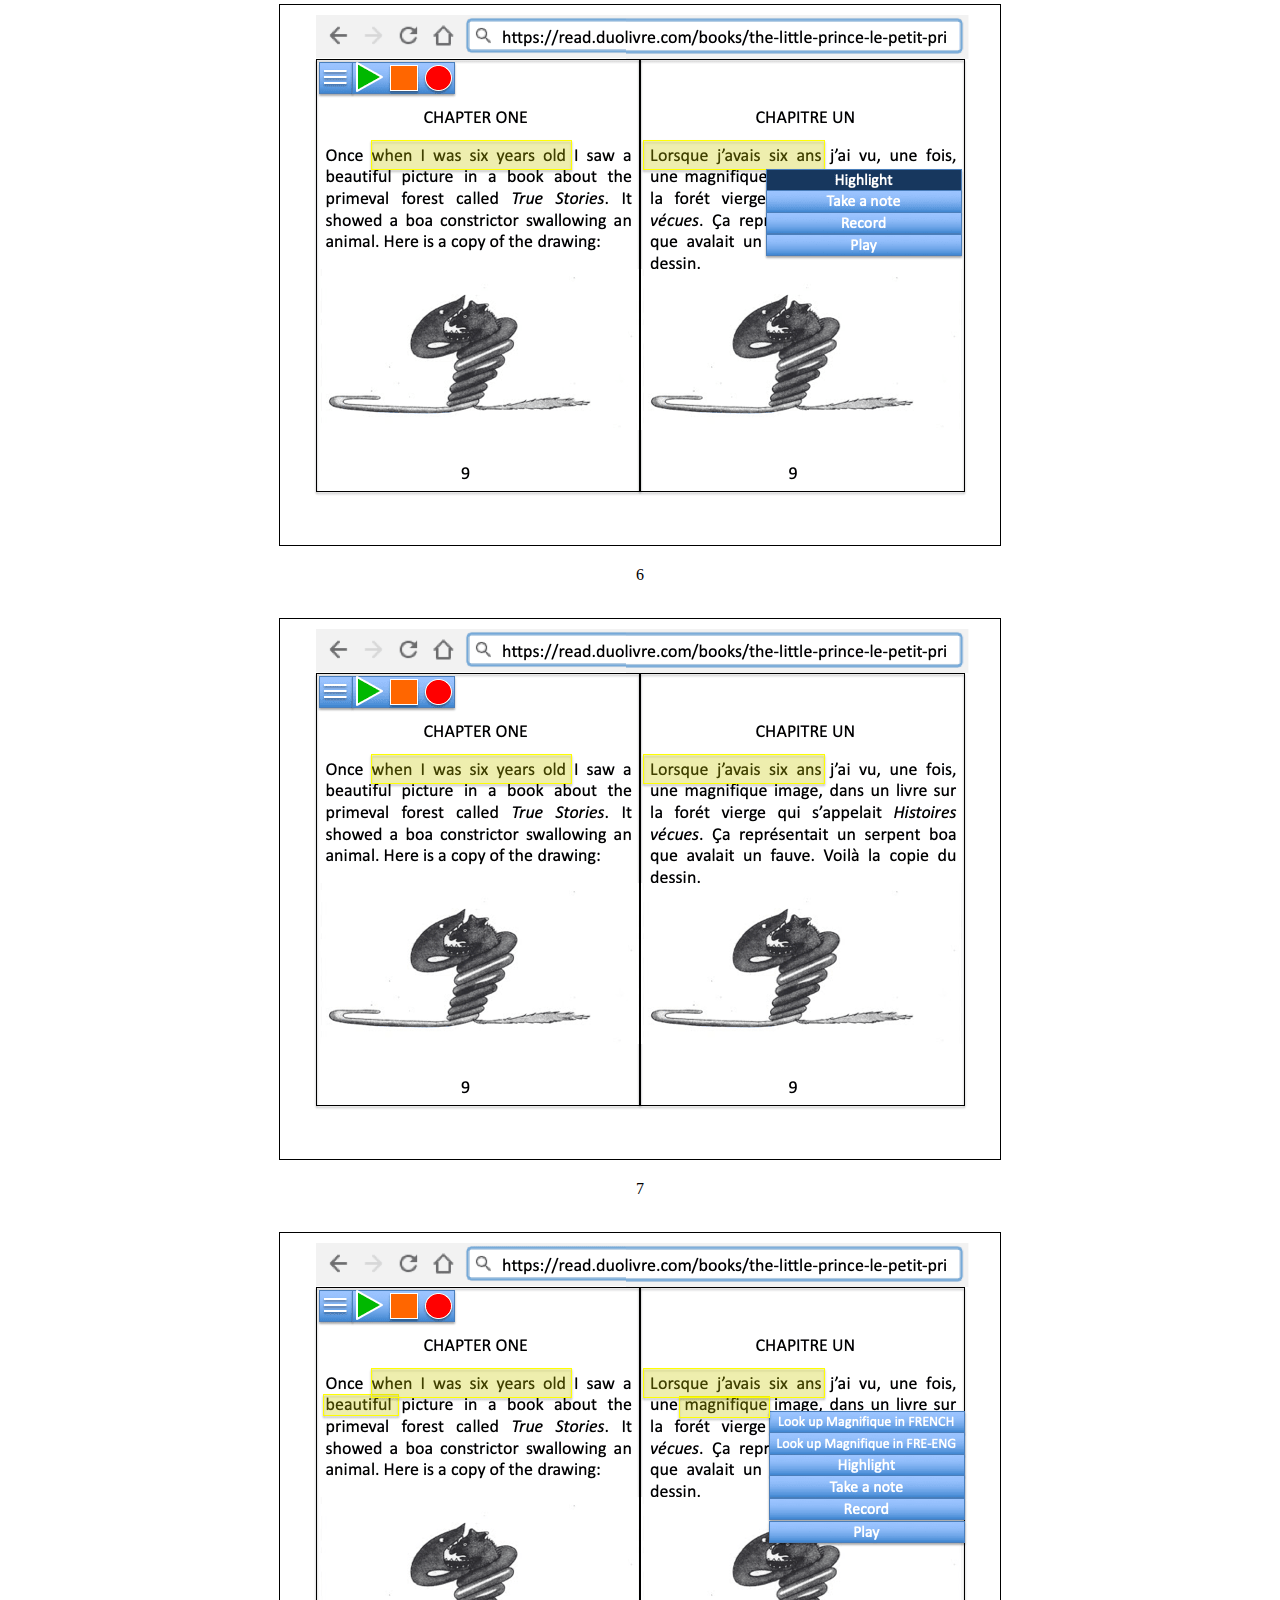
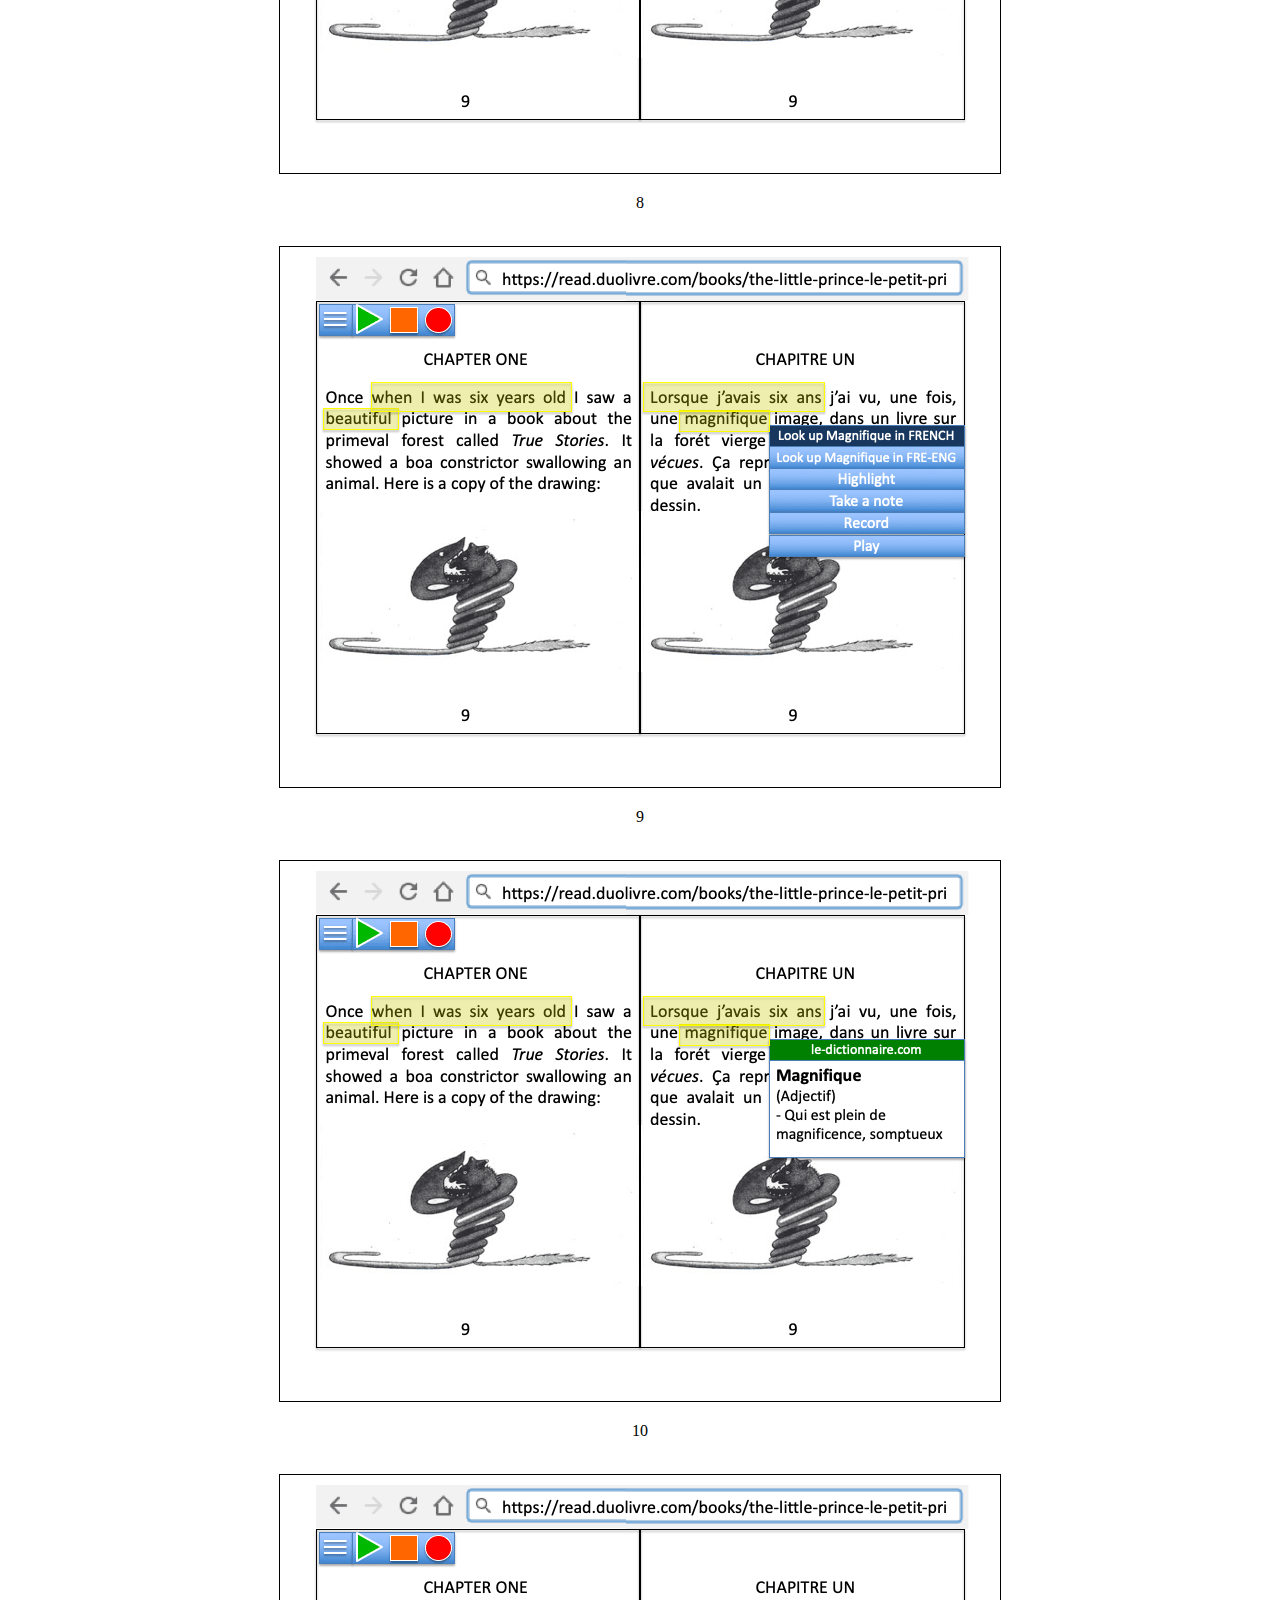
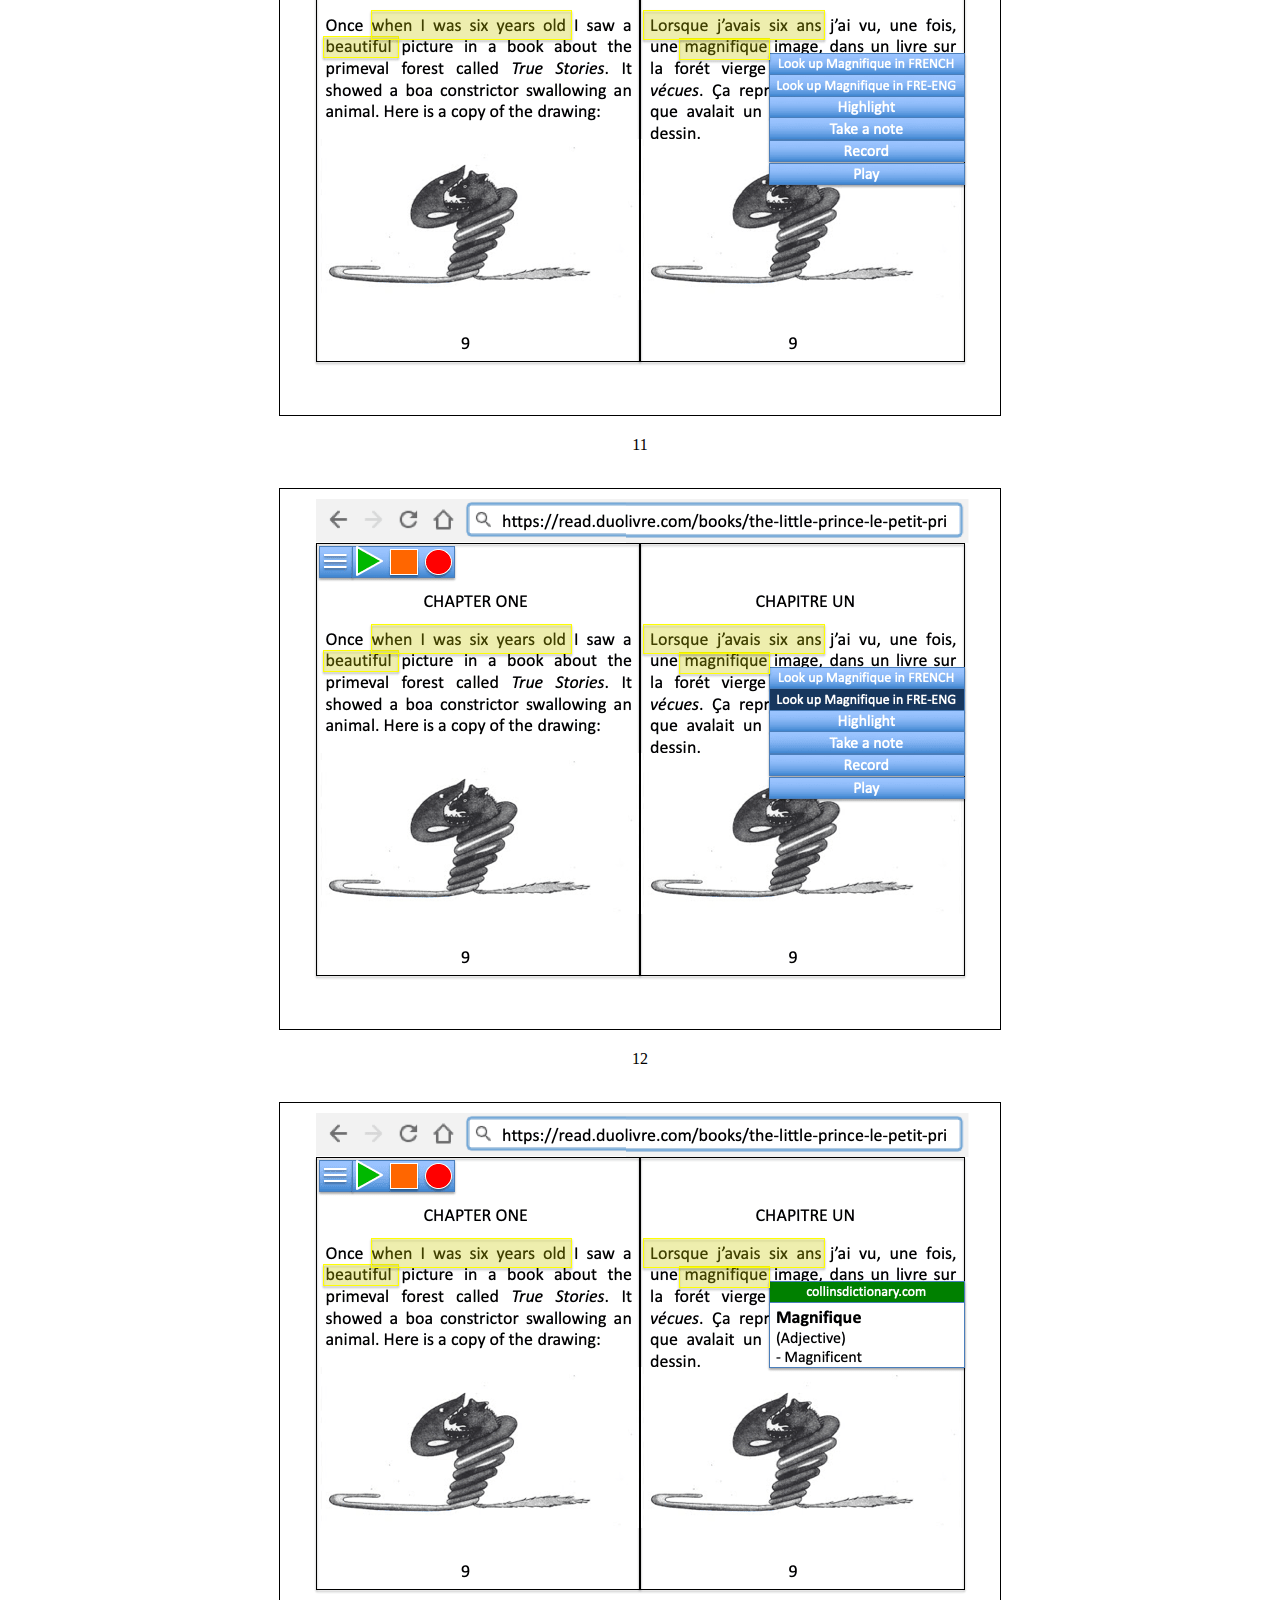
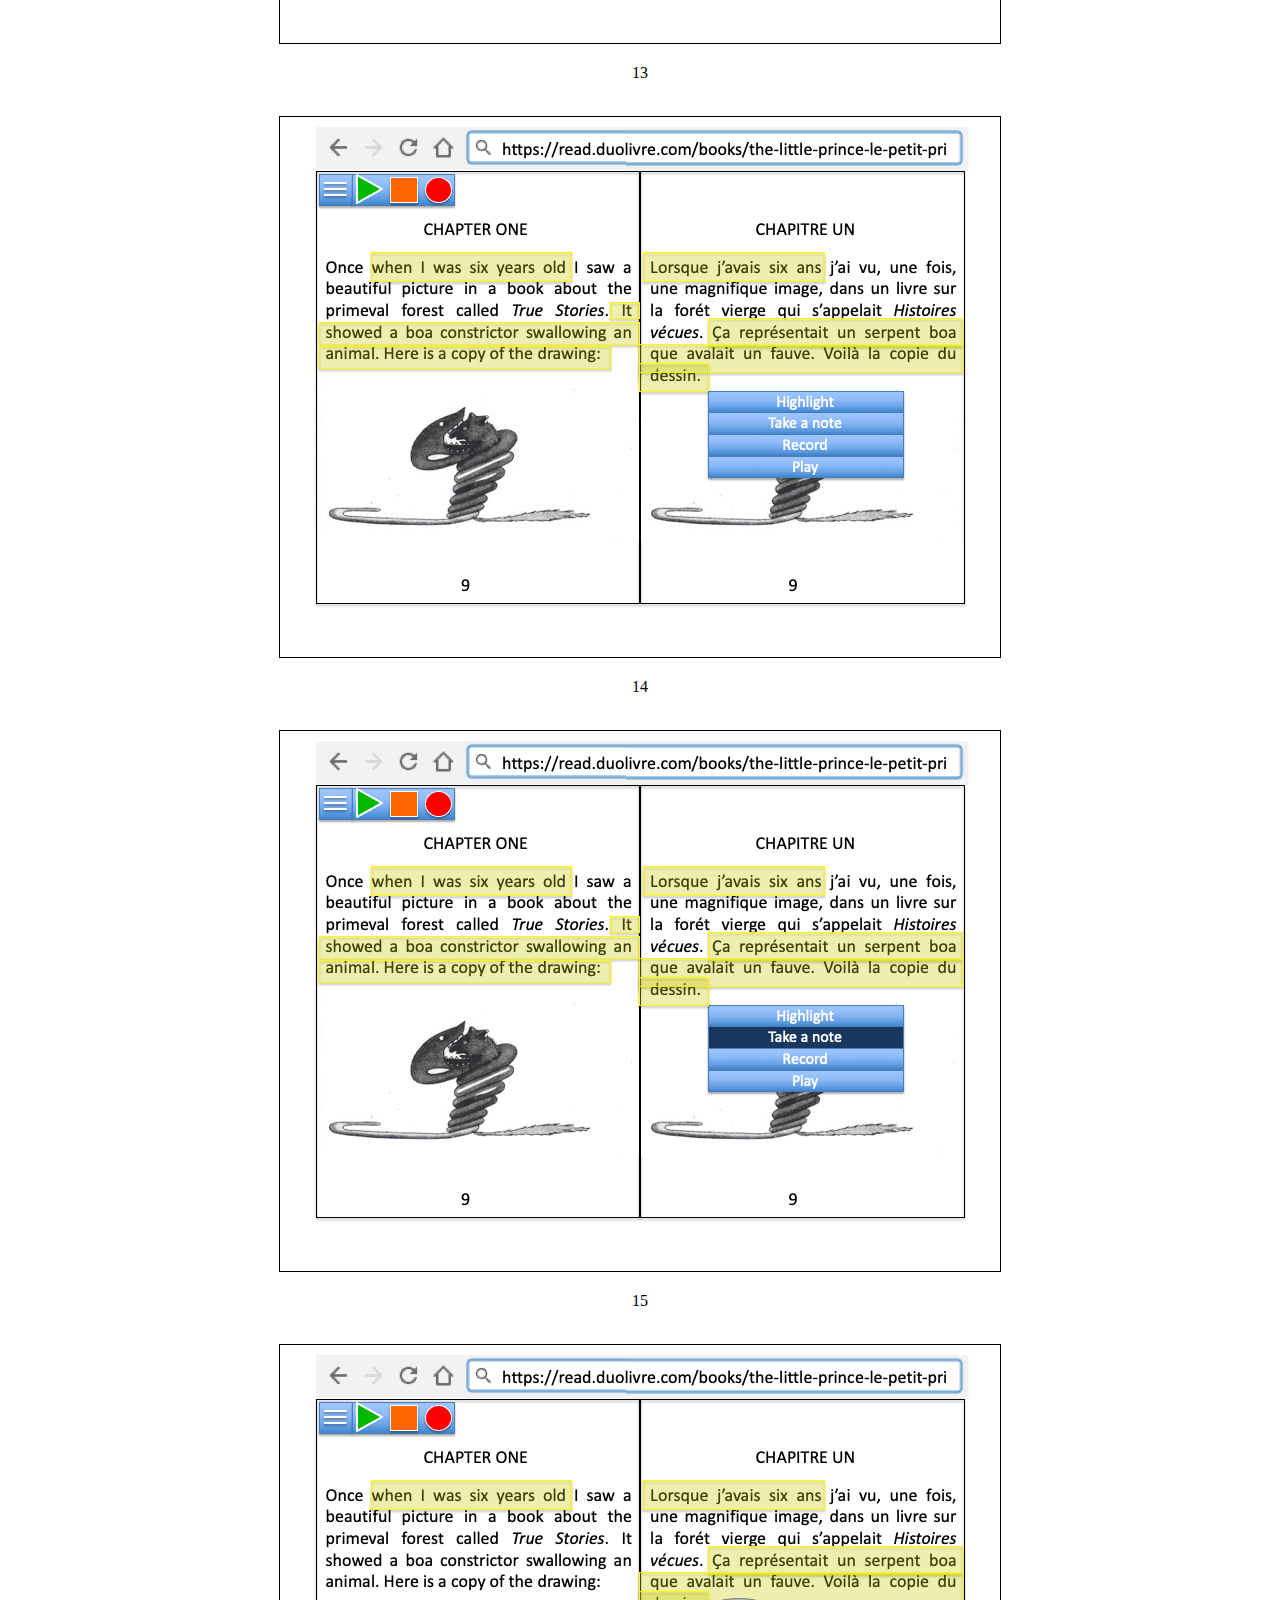
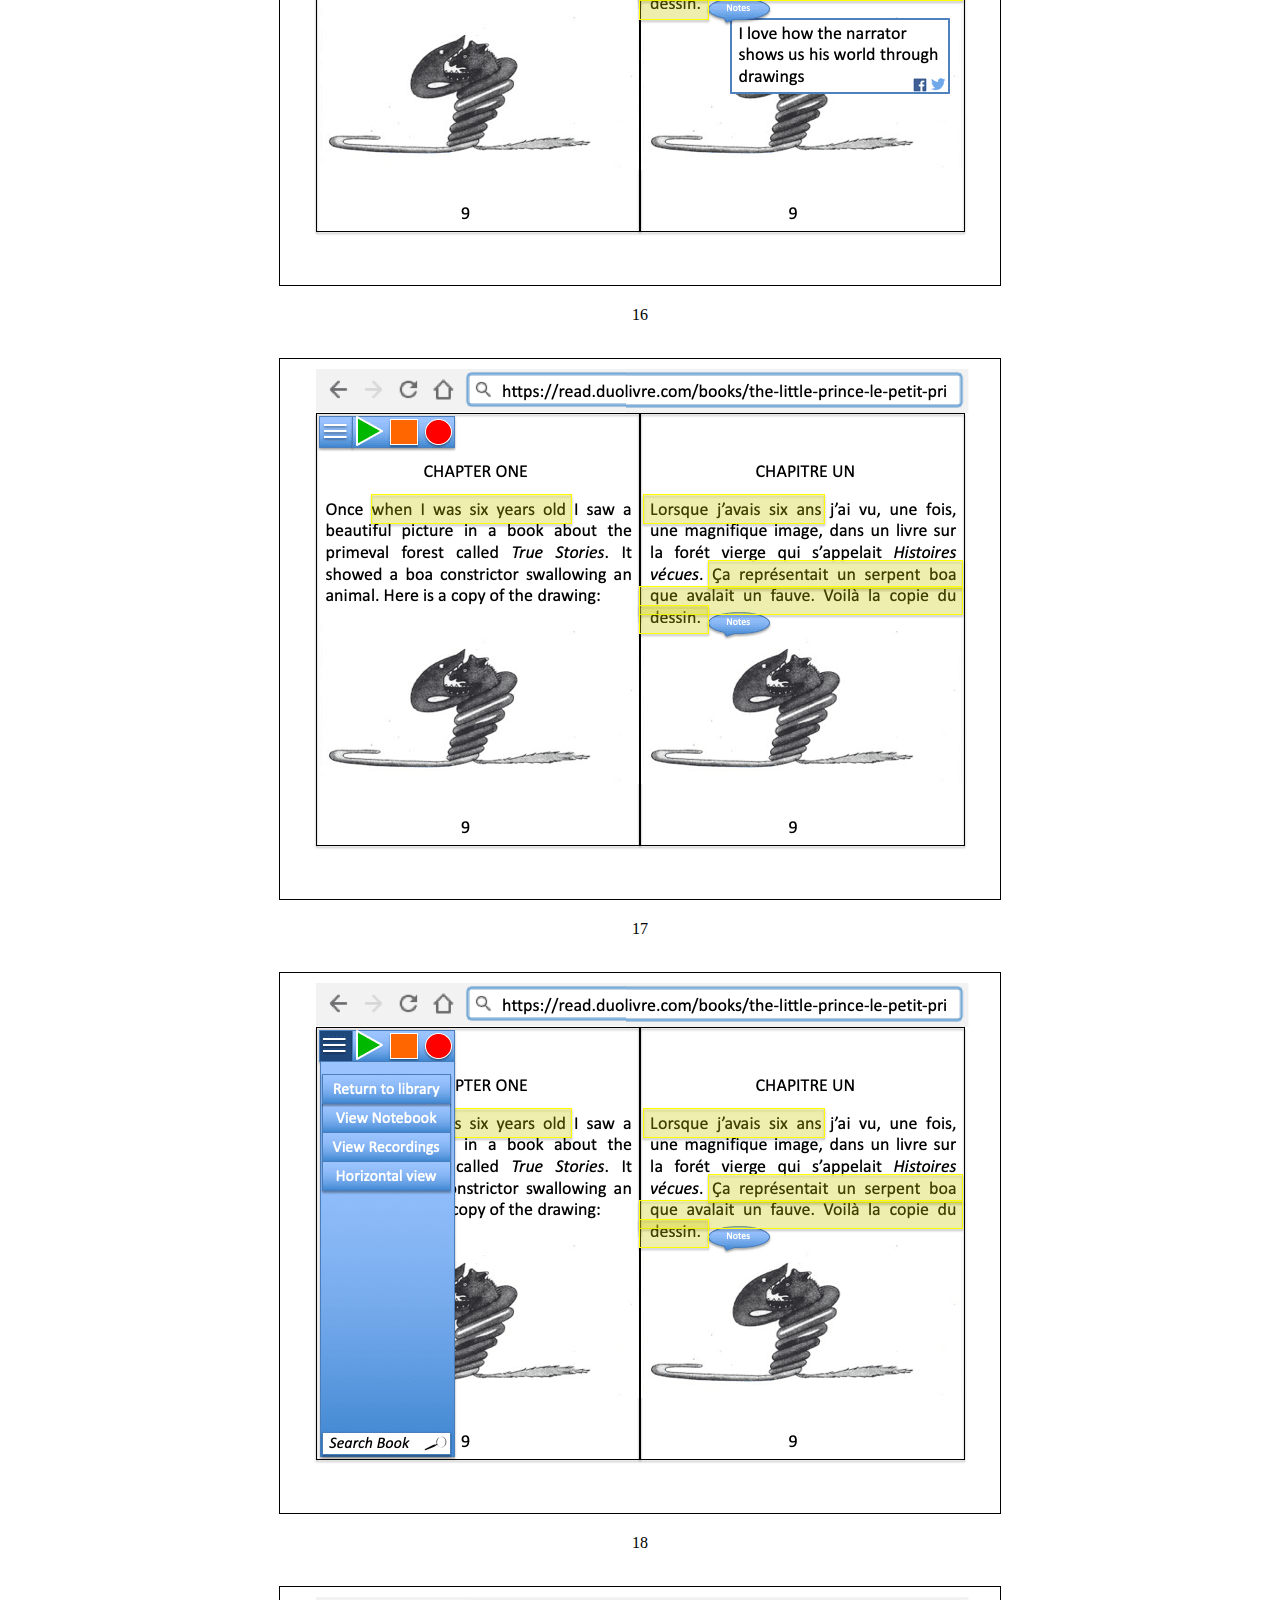
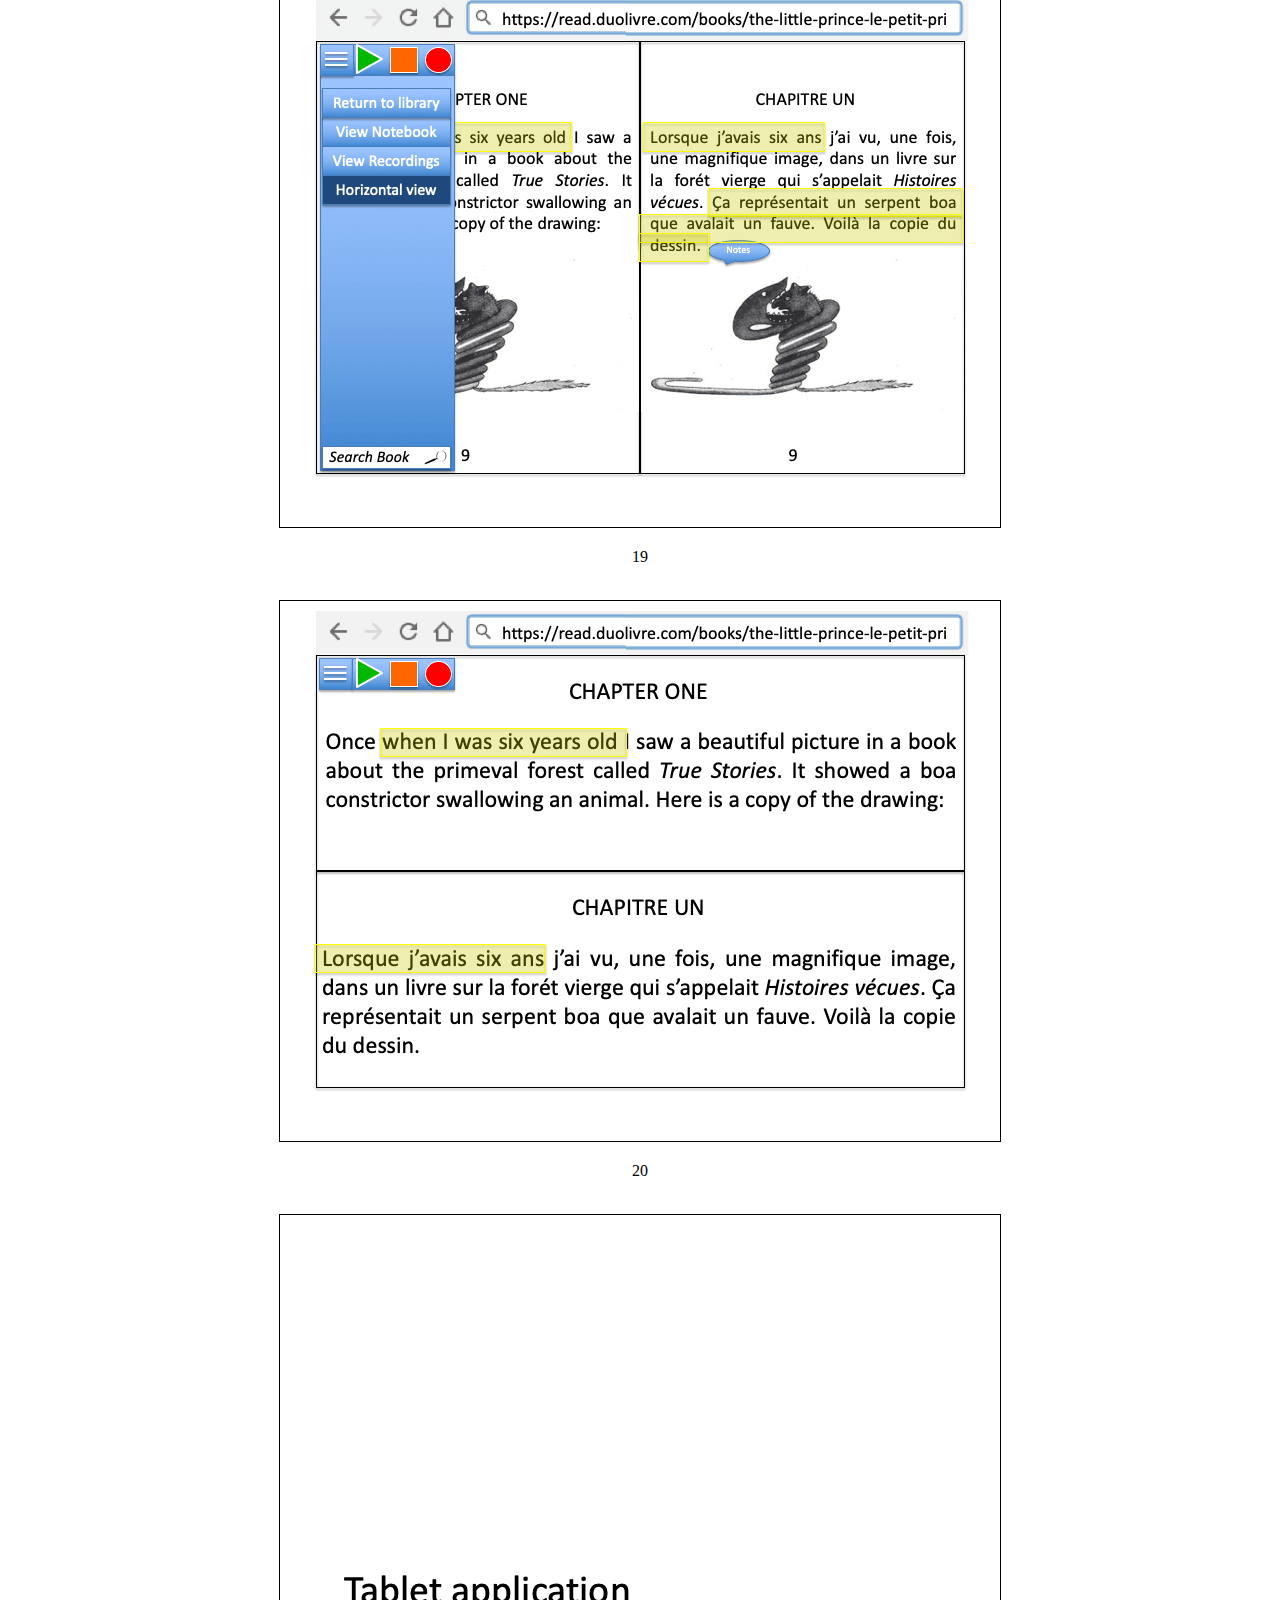
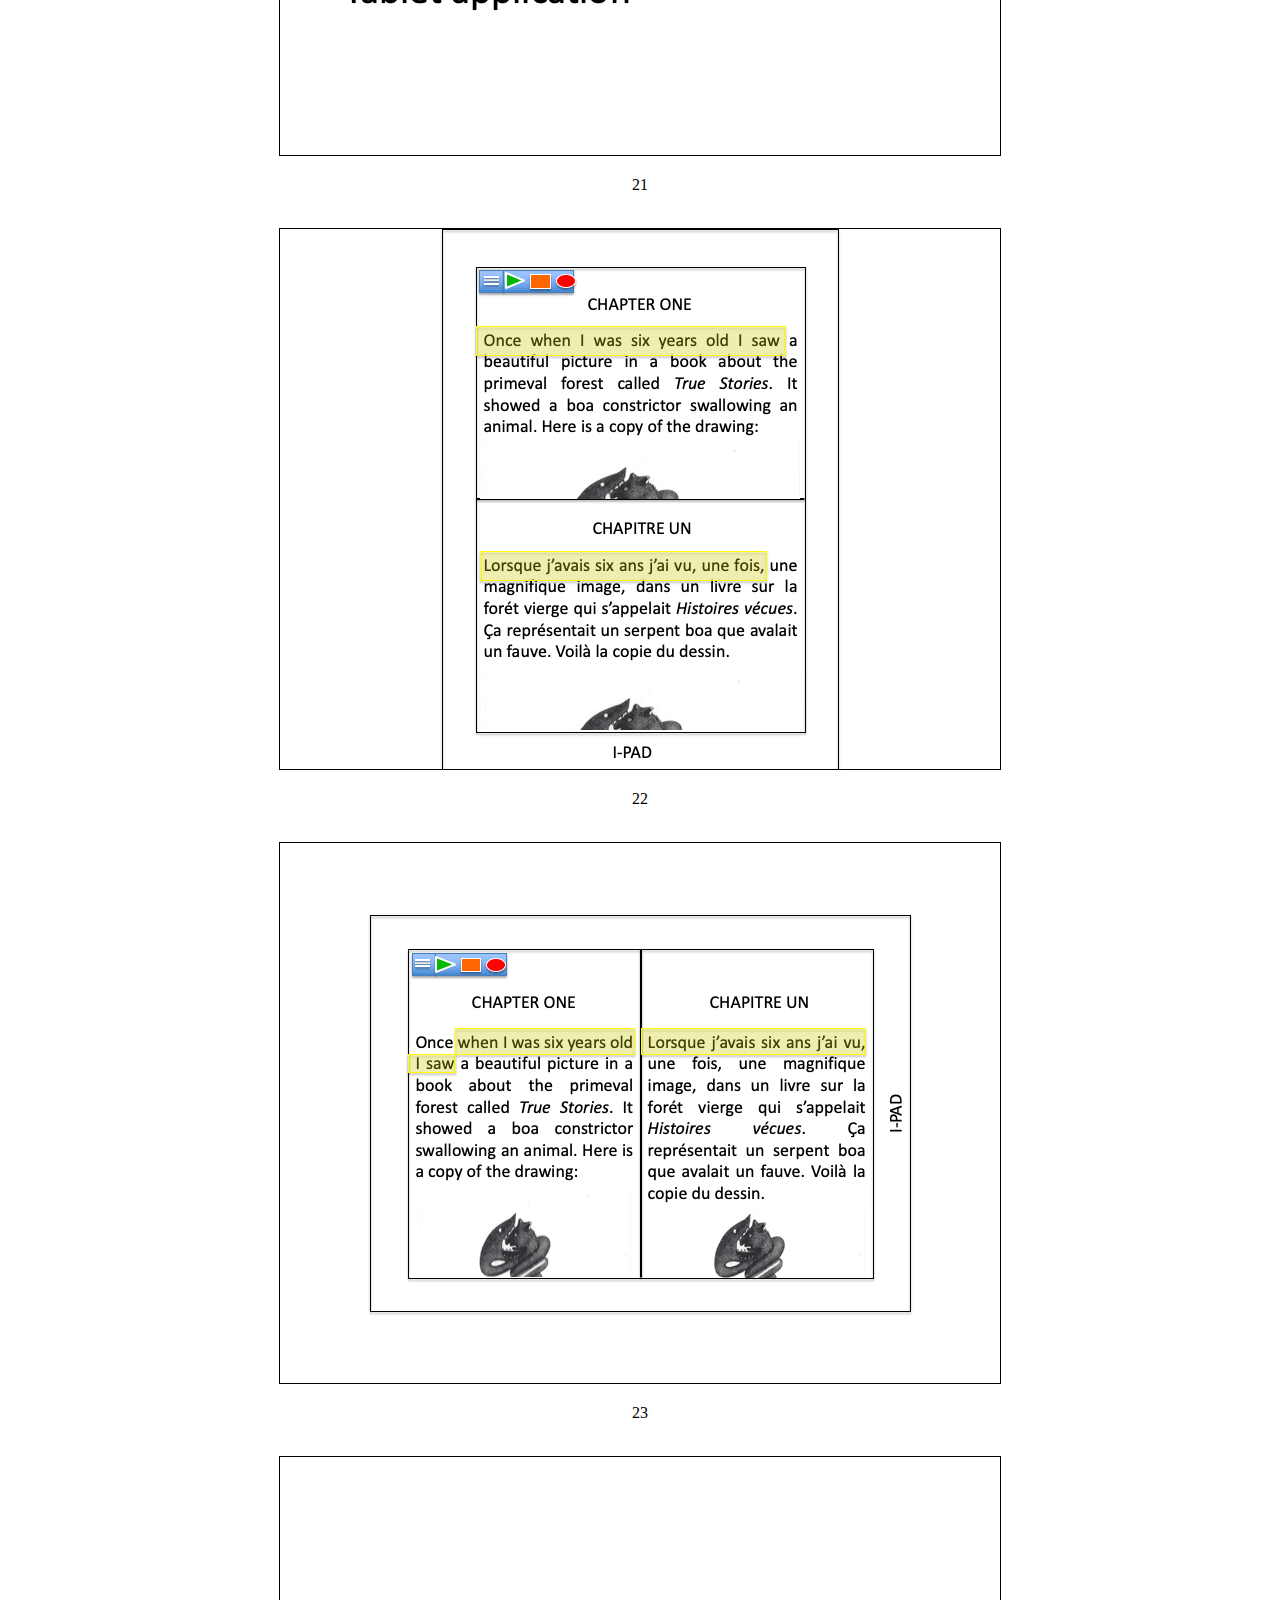
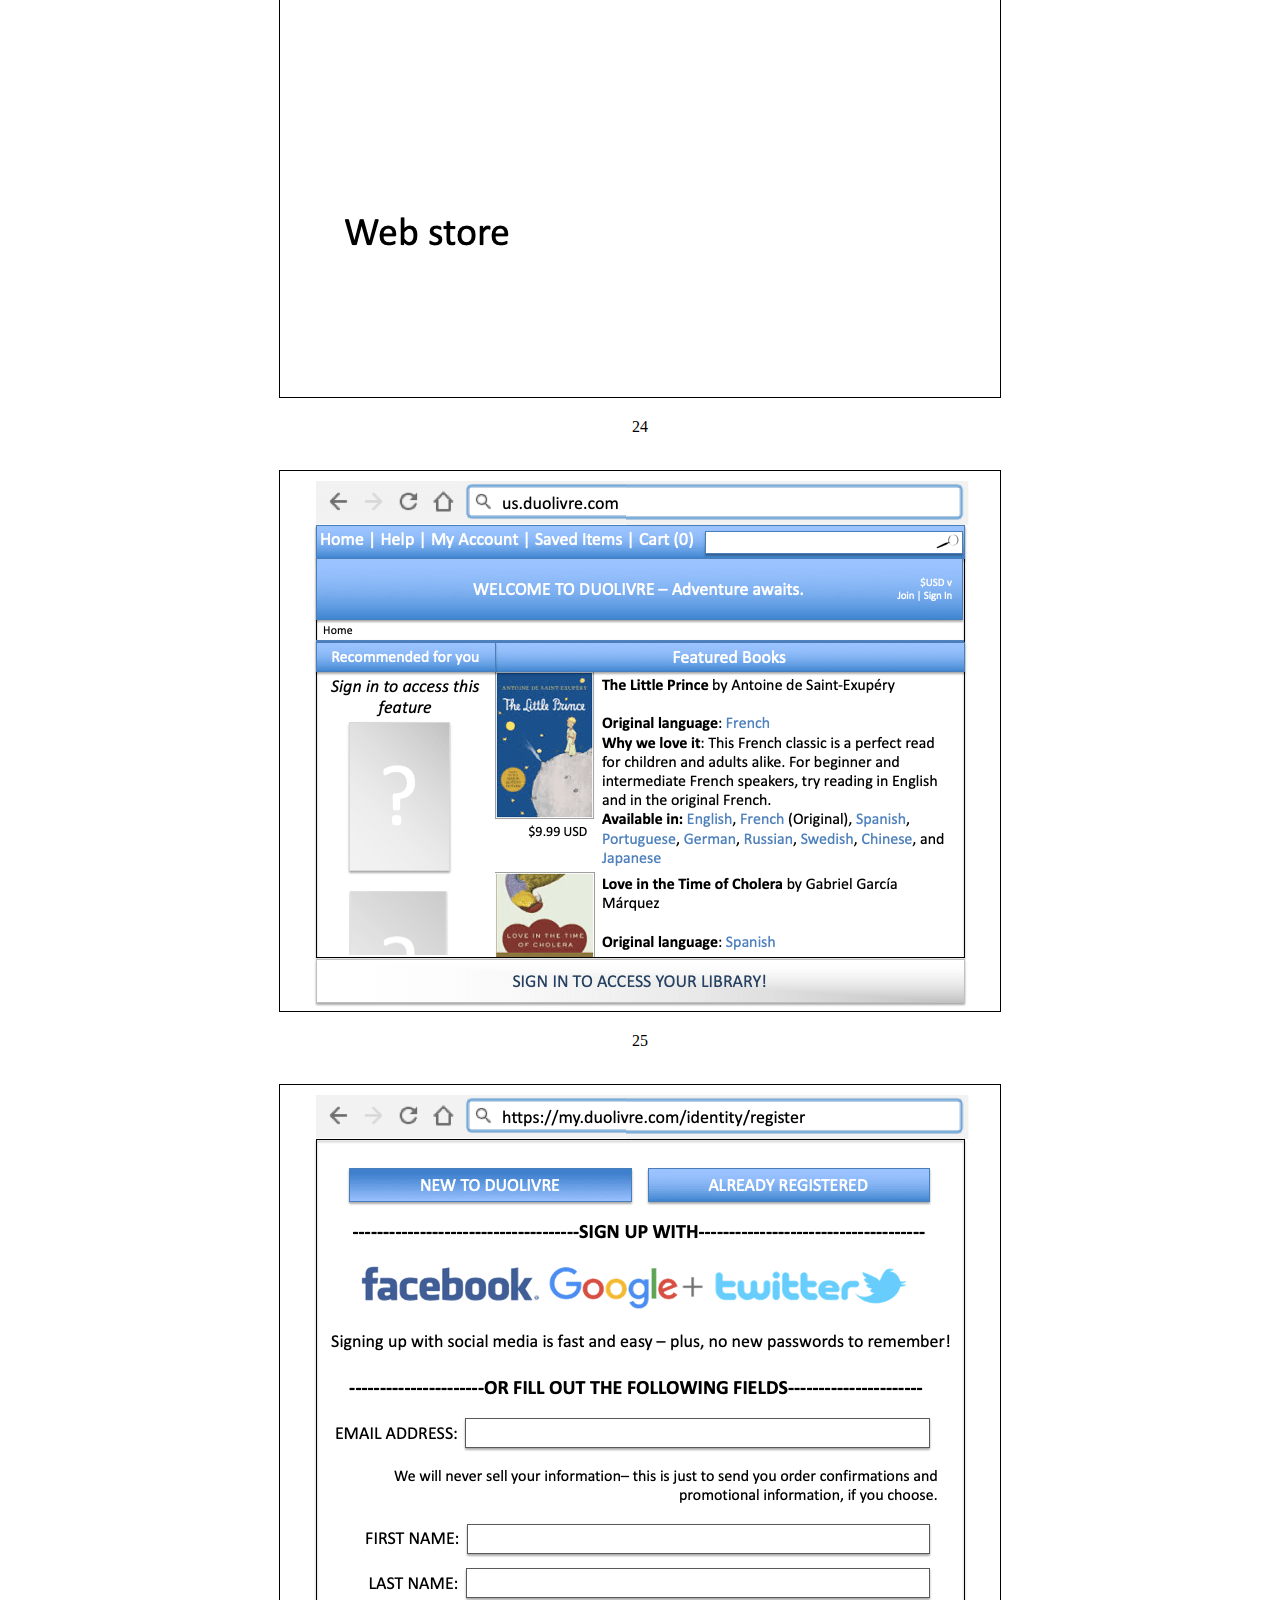
==== commit 3693c6b9: "tiny header change" ====
--- a/index.html
+++ b/index.html
@@ -7,10 +7,10 @@
     <body>
         <div id="container">
             <br>
-            <h1>Please enjoy this first look at the DuoLivre product design!</h1>
+            <h1>Please enjoy this first look at the DuoLivre product design:</h1>
 
 
-            <h2>(or return to <a href="https:www.xtinapark.com">xtinapark.com</a>)</h2>
+            <h2>(or return to <a href="https://xtinapark.com">xtinapark.com</a>)</h2>
             <br>
 
             <img src="Images/Slide1.png" 
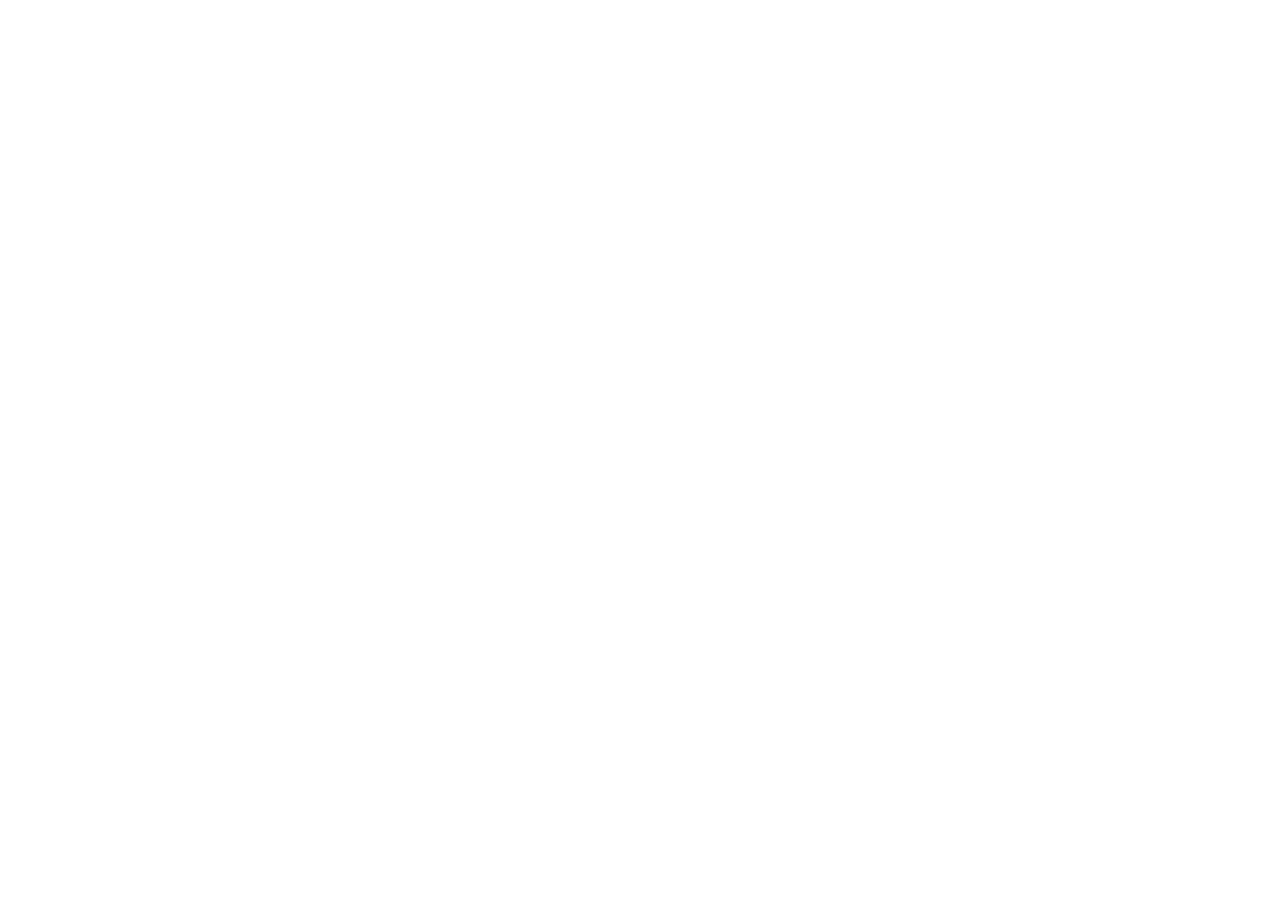
==== commit bdb12877: "remove content" ====
--- a/index.html
+++ b/index.html
@@ -6,7 +6,7 @@
     </head>
     <body>
         <div id="container">
-            <br>
+            <!-- <br>
             <h1>Please enjoy this first look at the DuoLivre product design:</h1>
 
 
@@ -228,7 +228,7 @@
             'Details', 'Social Stuff', 'Address Book', 'Wallet', 'Gift Card(s)', 'Recent Orders',
             and 'Returns.'" 
             class="responsive">
-            <p>37</p>
+            <p>37</p> -->
         </div>
         
     </body>
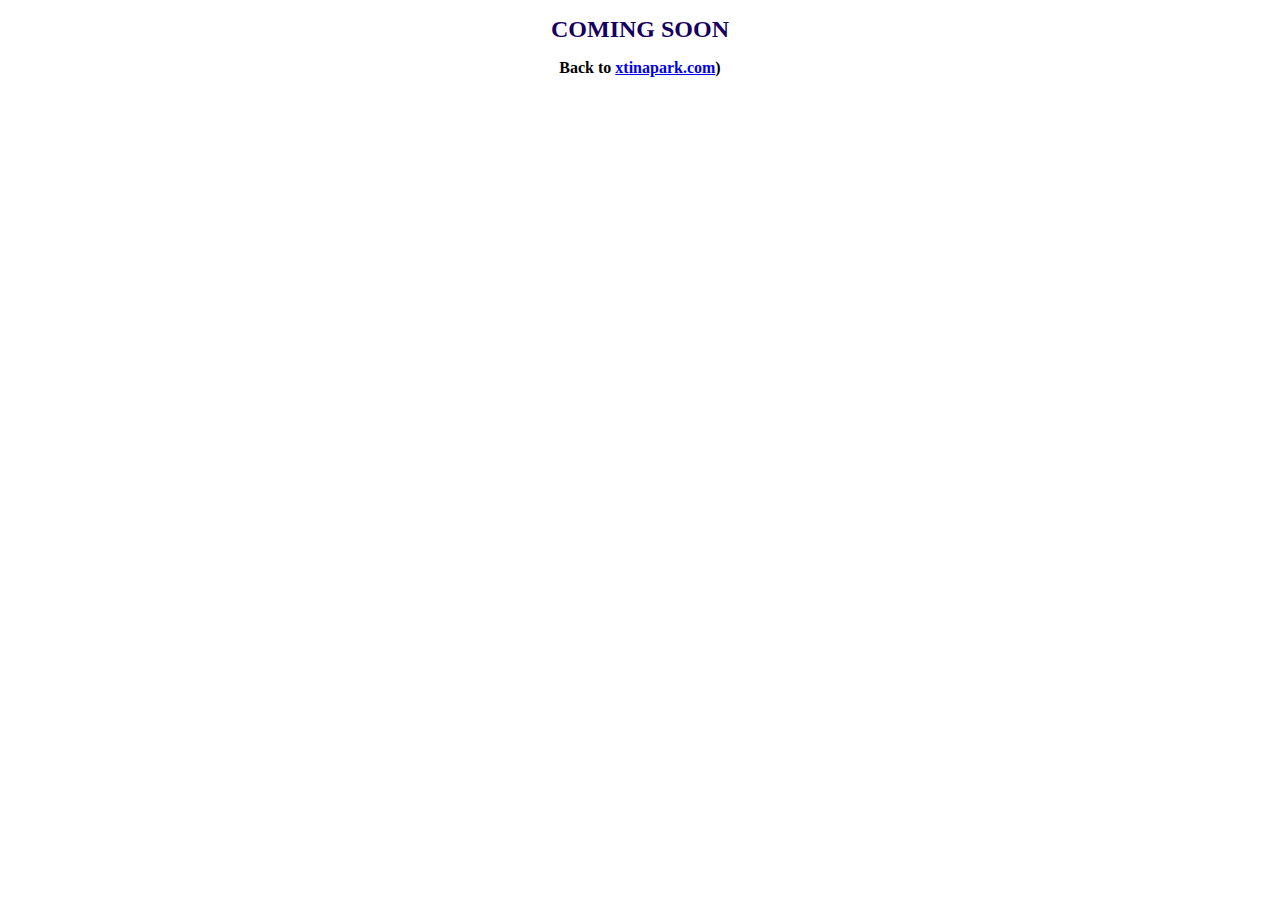
==== commit bc71546d: "coming soon" ====
--- a/index.html
+++ b/index.html
@@ -6,6 +6,8 @@
     </head>
     <body>
         <div id="container">
+            <h1>COMING SOON</h1>
+            <h2>Back to <a href="https://xtinapark.com">xtinapark.com</a>)</h2>
             <!-- <br>
             <h1>Please enjoy this first look at the DuoLivre product design:</h1>
 
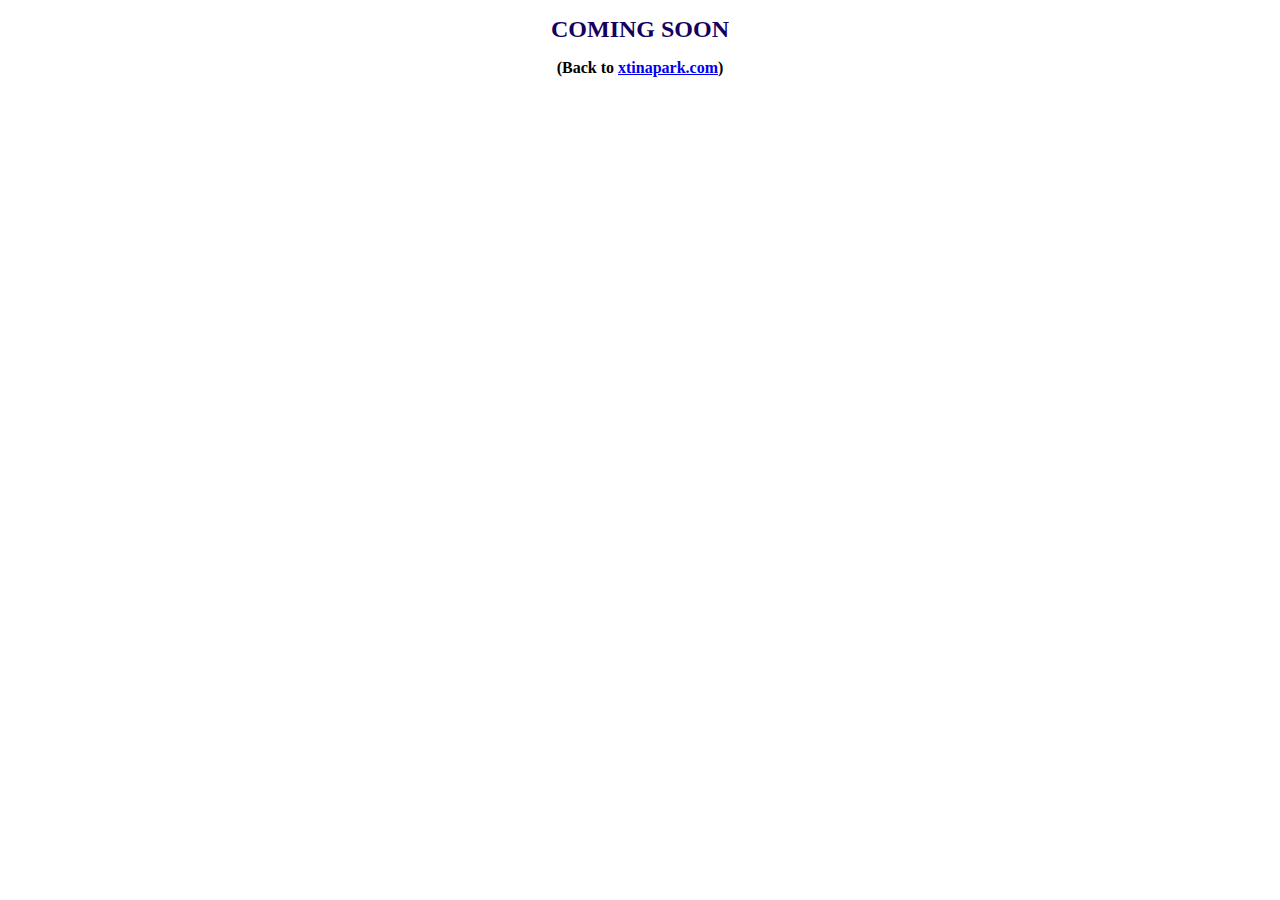
==== commit e6c72f25: "coming soon" ====
--- a/index.html
+++ b/index.html
@@ -7,7 +7,7 @@
     <body>
         <div id="container">
             <h1>COMING SOON</h1>
-            <h2>Back to <a href="https://xtinapark.com">xtinapark.com</a>)</h2>
+            <h2>(Back to <a href="https://xtinapark.com">xtinapark.com</a>)</h2>
             <!-- <br>
             <h1>Please enjoy this first look at the DuoLivre product design:</h1>
 
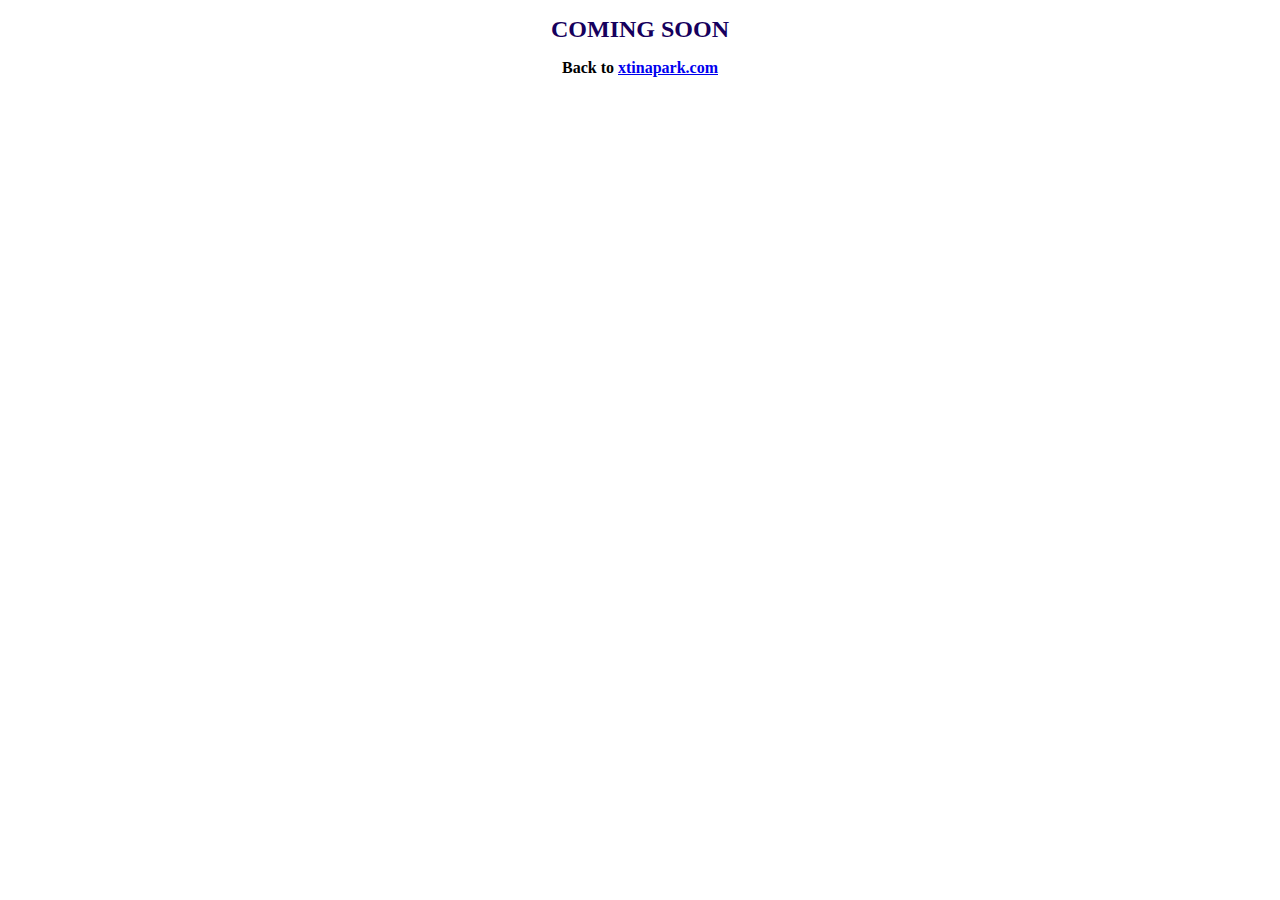
==== commit 3e749ecf: "coming soon" ====
--- a/index.html
+++ b/index.html
@@ -7,7 +7,7 @@
     <body>
         <div id="container">
             <h1>COMING SOON</h1>
-            <h2>(Back to <a href="https://xtinapark.com">xtinapark.com</a>)</h2>
+            <h2>Back to <a href="https://xtinapark.com">xtinapark.com</a></h2>
             <!-- <br>
             <h1>Please enjoy this first look at the DuoLivre product design:</h1>
 
